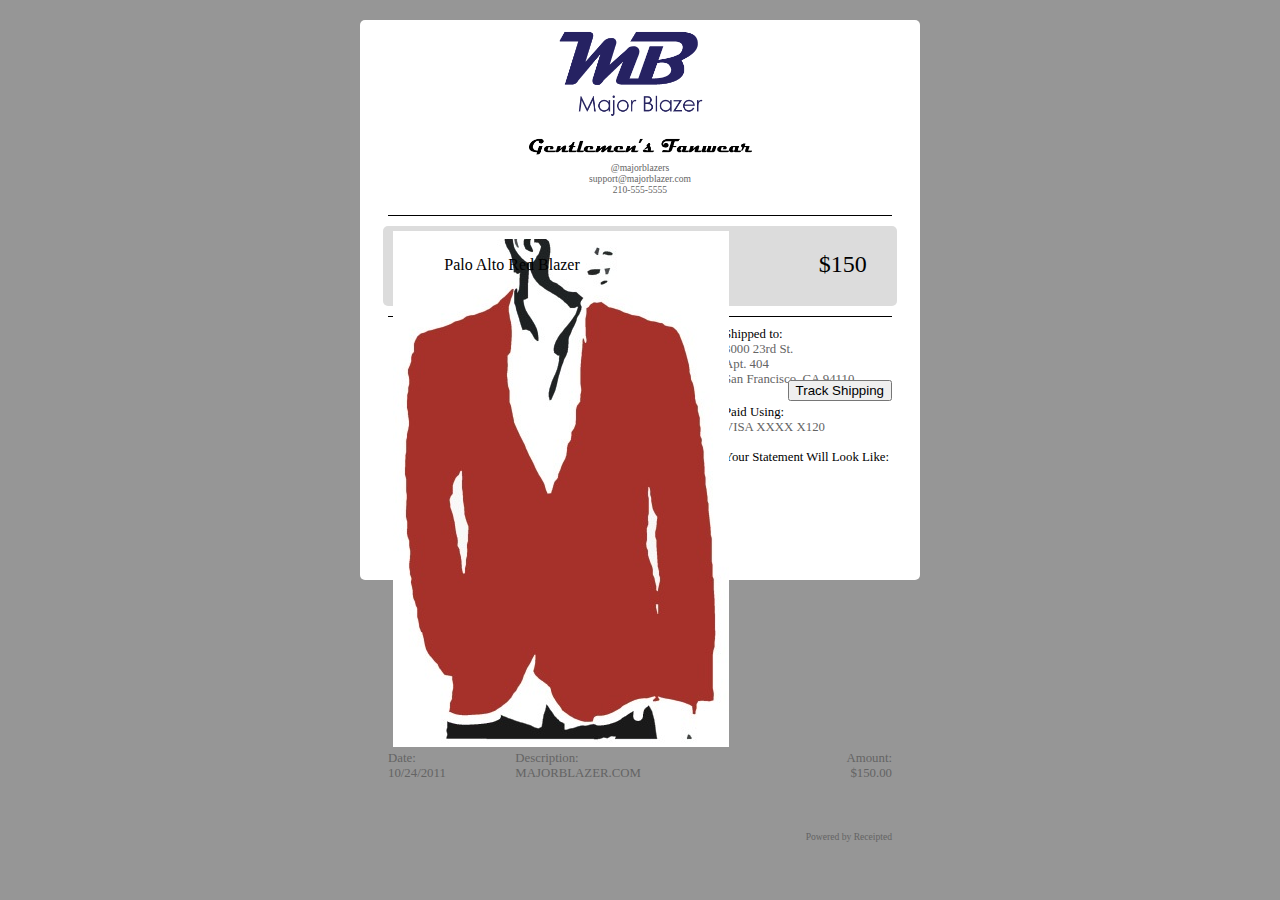
==== index.html @ 6bb850ba "First commit" ====
<!DOCTYPE html PUBLIC "-//W3C//DTD HTML 4.01//EN"
   "http://www.w3.org/TR/html4/strict.dtd">

<html lang="en">
<head>
	<meta http-equiv="Content-Type" content="text/html; charset=utf-8">
	<title>Receipted</title>
	<meta name="generator" content="TextMate http://macromates.com/">
	<meta name="author" content="Beto Juarez III">
	<meta name="description" content="Receipted provides beatifully designed e-mail receipts for merchants and customers for free.">
	<meta name="keywords" content="receipts, html, e-mail, free, API, e-commerce, e-stores">
	<LINK REL=StyleSheet HREF="css/custom-theme/style.css" TYPE="text/css">
	<script type="text/javascript" src="js/jquery-1.6.2.min.js"></script>
	<script type="text/javascript" src="js/jquery-ui-1.8.16.custom.min.js"></script>
	<script type="text/javascript" src="js/jquery.jqtransform.js">	</script>		
</head>
<body>

<div id="container" class="rounded">
	<div id="clientLogo">
		<img class="logo" src="clientLogo.png">
	</div>
	
	<div id="clientContactInfo">
		<h4>
			<a href="http://twitter.com/majorblazers">@majorblazers</a><br>
			<a href="mailto:info@majorblazer.com">support@majorblazer.com</a><br>
			210-555-5555<br>
		</h4>
	</div>
	
	<div id="separater">
	</div>
	
	<div id="itemOnePurchased" class="rounded">
		<div id="itemOnePic">
			<img src="itemPic.jpg" height="100%">
		</div>
		<div id="itemOneDescription">
			Palo Alto Red Blazer
		</div>
		<div id="itemOnePrice">
			$150
		</div>
	</div>
	
	<div id="separater">
	</div>
	
	<div id="shippingInfo">
		Shipped to:<br>
		<h4>
		3000 23rd St.<br>
		Apt. 404<br>
		San Francisco, CA 94110
		<button style="float:right; position:relative; bottom:7px">Track Shipping</button>
		</h4>
	</div>
	
	<br>
	<div id="paymentInfo">
		Paid Using:<br>
		<h4>
		VISA XXXX X120<br>
		</h4>
		<br>
		Your Statement Will Look Like:<br>
		<h4>
		<table width="100%" cellpadding="0px" border="0px" style="border-spacing:0px">
			<tr>
				<td>Date:
				<td>Description:
				<td style="text-align:right">Amount:
			</tr>
			<tr>
				<td>10/24/2011
				<td>MAJORBLAZER.COM
				<td style="text-align:right">$150.00
			</tr>
		</table>
		</h4>
	</div>
	
	<div id="poweredBy">
		<h4>
			Powered by Receipted
		</h4>
	</div>
	
</div>

</body>
</html>
---- css/custom-theme/style.css ----
/*
 *
 *Beto's Code
 *
 */

body
{
	background-color:rgb(150,150,150);
}

h4
{
	display:inline;
	font-weight:normal;
	color:rgb(100,100,100);
	font-family:"Century Gothic";
}

a:link
{
	color:rgb(100,100,100);
	text-decoration: none; 
}

a:active
{
	color:rgb(100,100,100);
	text-decoration: none; 
}

a:visited
{
	color:rgb(100,100,100);
	text-decoration: none; 
}

a:hover
{
	color:rgb(100,100,100);
	text-decoration: none; 
}

#container
{
	background-color:white;
	margin:0 auto;
	height:35em;
	width:35em;	
}

.rounded
{
	position: relative;
}

html>body .rounded
{
	-webkit-border-radius: 5px;    /* for Safari */
	-moz-border-radius: 5px;       /* for Firefox */
}

.logo
{
	width:100%;
}

#clientLogo
{
	margin-top:20px;
	width:40%;
	margin-left:auto;
	margin-right:auto;
}

#clientContactInfo
{
	width:90%;
	margin-left:auto;
	margin-right:auto;
	margin-bottom:20px;
	font-size:60%;
	text-align:center;
}
#separater
{
	border-bottom: 1px solid black;
	width:90%;
	margin-left:auto;
	margin-right:auto;
	margin-top:10px;
	margin-bottom:10px;
}

#itemOnePurchased
{
	background-color:rgb(220,220,220);
	width:90%;
	height:70px;
	margin-left:auto;
	margin-right:auto;
	padding:5px;
}

#itemOnePic
{
	float:left;
	position:relative;
	left:5px;
}

#itemOneDescription
{
	float:left;
	font-family:"Century Gothic";
	margin-left:15px;
	position:absolute;
	top:38%;
	left:9%;
}

#itemOnePrice
{
	float:right;
	font-family:"Century Gothic";
	font-size:150%;
	position:relative;
	top:28%;
	right:5%;
}

#shippingInfo
{
	width:90%;
	font-family:"Century Gothic";
	font-size:80%;
	margin-left:auto;
	margin-right:auto;
}

#paymentInfo
{
	width:90%;
	font-family:"Century Gothic";
	font-size:80%;
	margin-left:auto;
	margin-right:auto;
}

#poweredBy
{
	margin-top:50px;
	width:90%;
	font-size:60%;
	text-align:right;
	margin-left:auto;
	margin-right:auto;
}

/*
 * EndBeto's Code
 */

/*
jqtranform code for pretty forms
*/
form.jqtransformdone label{
	margin-top:5px;
	margin-right: 8px;
	margin-left: 8px;
	display: block;
	float:left;
}
form.jqtransformdone div.rowElem{
	clear:both;
	padding:4px 0px;
}
/* -------------
 * Buttons
 * ------------- */
button.jqTransformButton {
	margin-left: 5px;
	padding: 0px;
	border: none;
	background-color: transparent;
	cursor: pointer;
	overflow: visible;
	font-family: Arial;
	position:relative;
	bottom:3px;
}

*:first-child+html button.jqTransformButton[type]{width: 1;} /* IE7 */

button.jqTransformButton span {
	background: transparent url(img/btn_right.gif) no-repeat right top;
	display: block;
	float: left;
	padding: 0px 4px 0px 0px; /* sliding doors padding */
	margin: 0px;
	height: 33px;
}

button.jqTransformButton span span {
	background: transparent url(img/btn_left.gif) no-repeat top left;
	color: #333;
	padding: 8px 4px 0px 8px;
	font-weight: normal;
	font-size: 12px;
	line-height: 13px;
	display: block;
	text-decoration: none;
	height: 33px;
}

/*hover*/
button.jqTransformButton_hover span span { background-position: left -33px ; }
button.jqTransformButton_hover span { background-position: right -33px ; }

/*clicked*/
button.jqTransformButton_click span span { background-position: left -66px ; }
button.jqTransformButton_click span { background-position: right -66px ; }

/* IE 6 */
* html button.jqTransformButton { height:33px; }
* button.jqTransformButton span span { height: 25px; }
/* IE 7 */
*+ html button.jqTransformButton { height:33px; }
*+ button.jqTransformButton span span { height: 25px; }


/* -------------
 * Inputs
 * ------------- */
.jqTransformInputWrapper {
	background: transparent url(img/input/input_text_left.gif) no-repeat left top;
	height: 31px;
	padding: 0px;
	float:left;
}

.jqTransformInputInner {
	background: transparent url(img/input/input_text_right.gif) no-repeat top right;
	padding: 0px;
	margin: 0px;
}

.jqTransformInputInner div {
	height: 31px;
	margin:0px 0px 0px 8px;
}

.jqTransformInputInner div input {
	font-family:Arial, Helvetica, sans-serif;
	font-size:12px;
	line-height: 18px;
	vertical-align: middle;
	height: 31px;
	color:#404040;	
	border: none;
	padding: 8px 0px 0px 0px;
	margin: 0px;
	background:transparent;
}

/*  IE6 */
* html .jqTransformInputInner div input {
	padding: 6px 0 0 0;
	margin: 0 0 0 -8px;
	height:24px;
}
/* Ie7 */
*+ html .jqTransformInputInner div input {
	padding: 6px 0 0 0;
	margin-left:-10px;
	height:24px;
}

/*hover*/
.jqTransformInputWrapper_hover{ background-position: left -31px ;}
.jqTransformInputWrapper_hover div.jqTransformInputInner{ background-position: right -31px ;}

/*focus*/
.jqTransformInputWrapper_focus{ background-position: left -62px ;}
.jqTransformInputWrapper_focus div.jqTransformInputInner{ background-position: right -62px ;}



.jqTransformSafari .jqTransformInputInner div {
	position: relative;
	overflow: hidden;
	margin:0px 8px;
}
.jqTransformSafari .jqTransformInputInner div input {
	background-color: none;
	position: absolute;
	top: -10px;
	left: -2px;
	height: 42px; 
	padding-left: 4px;
}



/* -------------
 * Textarea
 * ------------- */
table.jqTransformTextarea td#jqTransformTextarea-mm textarea{
	font-size: 12px;
	line-height: 16px;
}

table.jqTransformTextarea td{
font-size: 1px;
line-height: 1px;
width: 5px;
height: 5px;
margin: 0;
padding: 0;
}
table.jqTransformTextarea{}
table.jqTransformTextarea tr{
/*border: 1px solid red;*/

}
table.jqTransformTextarea textarea{
	margin: 0;
	padding: 0;
	border: 0;
	background: none;
}
table.jqTransformTextarea td#jqTransformTextarea-tl{background: url(img/textarea/textarea_tl.gif) no-repeat top left;}
table.jqTransformTextarea td#jqTransformTextarea-tm{background: url(img/textarea/textarea_tm.gif) repeat-x top left;}
table.jqTransformTextarea td#jqTransformTextarea-tr{background: url(img/textarea/textarea_tr.gif) no-repeat top left;}

table.jqTransformTextarea td#jqTransformTextarea-ml{background: url(img/textarea/textarea_ml.gif) repeat-y top left;}
table.jqTransformTextarea td#jqTransformTextarea-mm{background: url(img/textarea/textarea-mm.gif) repeat;}
table.jqTransformTextarea td#jqTransformTextarea-mr{background: url(img/textarea/textarea_mr.gif) repeat-y top left;}

table.jqTransformTextarea td#jqTransformTextarea-bl{background: url(img/textarea/textarea_bl.gif) no-repeat top left;}
table.jqTransformTextarea td#jqTransformTextarea-bm{background: url(img/textarea/textarea_bm.gif) repeat-x top left;}
table.jqTransformTextarea td#jqTransformTextarea-br{background: url(img/textarea/textarea_br.gif) no-repeat top left;}

/*hover*/
table.jqTransformTextarea-hover td#jqTransformTextarea-tl{background-position:0px -5px;}
table.jqTransformTextarea-hover td#jqTransformTextarea-tm{background-position:0px -5px;}
table.jqTransformTextarea-hover td#jqTransformTextarea-tr{background-position:0px -5px;}
table.jqTransformTextarea-hover td#jqTransformTextarea-ml{background-position:-5px 0px;}
table.jqTransformTextarea-hover td#jqTransformTextarea-mm{background-image: url(img/textarea/textarea-mm-hover.gif);}
table.jqTransformTextarea-hover td#jqTransformTextarea-mr{background-position:-5px 0px;}
table.jqTransformTextarea-hover td#jqTransformTextarea-bl{background-position:0px -5px;}
table.jqTransformTextarea-hover td#jqTransformTextarea-bm{background-position:0px -5px;}
table.jqTransformTextarea-hover td#jqTransformTextarea-br{background-position:0px -5px;}

/*focus*/
table.jqTransformTextarea-focus td#jqTransformTextarea-tl{background-position:0px -10px;}
table.jqTransformTextarea-focus td#jqTransformTextarea-tm{background-position:0px -10px;}
table.jqTransformTextarea-focus td#jqTransformTextarea-tr{background-position:0px -10px;}
table.jqTransformTextarea-focus td#jqTransformTextarea-ml{background-position:-10px 0px;}
table.jqTransformTextarea-focus td#jqTransformTextarea-mm{background-image: url(img/textarea/textarea-mm-focus.gif);}
table.jqTransformTextarea-focus td#jqTransformTextarea-mr{background-position: -10px 0px;}
table.jqTransformTextarea-focus td#jqTransformTextarea-bl{background-position:0px -10px;}
table.jqTransformTextarea-focus td#jqTransformTextarea-bm{background-position:0px -10px;}
table.jqTransformTextarea-focus td#jqTransformTextarea-br{background-position:0px -10px;}


table.jqTransformTextarea .jqTransformSafariTextarea div {
	position: relative;
	overflow: hidden;
	border: 0px solid red;
}
table.jqTransformTextarea .jqTransformSafariTextarea textarea{
	background: none;
	position: absolute;
	top:-10px;
	left:-10px;
	padding: 10px 10px 10px 10px;
	resize: none;
}


/* -------------
 * Radios
 * ------------- */
.jqTransformRadioWrapper {float: left;display:block;margin:0px 4px;	margin-top:5px;}
.jqTransformRadio {
	background: transparent url(img/radio.gif) no-repeat center top;
	vertical-align: middle;
	height: 19px;
	width: 18px;
	display:block;/*display: -moz-inline-block;*/
}


/* -------------
 * Checkboxes
 * ------------- */
span.jqTransformCheckboxWrapper{
	display:block;float:left;
	margin-top:5px;
}
a.jqTransformCheckbox {
	background: transparent url(img/checkbox.gif) no-repeat center top;
	vertical-align: middle;
	height: 19px;
	width: 18px;
	display:block;/*display: -moz-inline-block;*/
}

/* -------------
 * Checked - Used for both Radio and Checkbox
 * ------------- */
a.jqTransformChecked { background-position: center bottom;}


/* -------------
 * Selects
 * ------------- */
.jqTransformSelectWrapper {
	width: 45px;
	position:relative;
	height: 31px;
	background: url(img/select_left.gif) no-repeat top left;
	float:left;
}

.jqTransformSelectWrapper div span {
	
	font-size: 12px;
	float: none;
	position: absolute;
	white-space: nowrap;
	height: 31px;
	line-height: 15px;
	padding: 8px 0 0 7px;
	overflow: hidden;
	cursor:pointer;
	/*border: 1px solid #CCCCCC;*/
/*	border-right: none;*/
}

.jqTransformSelectWrapper  a.jqTransformSelectOpen {
	display: block;
	position: absolute;
	right: 0px;
	width: 31px;
	height: 31px;
	background: url(img/select_right.gif) no-repeat center center;
}

.jqTransformSelectWrapper ul {
	position: absolute;
	width: 43px;
	top: 30px;
	left: 0px;
	list-style: none;
	background-color: #FFF;
	border: solid 1px #CCC;
	display: none;
	margin: 0px;
	padding: 0px;
	height: 150px;
	overflow: auto;
	overflow-y: auto;
	z-index:10;
}

.jqTransformSelectWrapper ul a {
	display: block;
	padding: 5px;
	text-decoration: none;
	color:#333;
	background-color: #FFF;
	font-size: 12px;
}

.jqTransformSelectWrapper ul a.selected {
	background: #EDEDED;
	color: #333;
}

.jqTransformSelectWrapper ul a:hover, .jqTransformSelectWrapper ul a.selected:hover {
	background:#3582c4;
	color: #fff;
}

/* -------------
 * Hidden - used to hide the original form elements
 * ------------- */

/*
End jqtransform
*/


/*
 * jQuery UI CSS Framework 1.8.12
 *
 * Copyright 2011, AUTHORS.txt (http://jqueryui.com/about)
 * Dual licensed under the MIT or GPL Version 2 licenses.
 * http://jquery.org/license
 *
 * http://docs.jquery.com/UI/Theming/API
 */

/* Layout helpers
----------------------------------*/
.ui-helper-hidden { display: none; }
.ui-helper-hidden-accessible { position: absolute !important; clip: rect(1px 1px 1px 1px); clip: rect(1px,1px,1px,1px); }
.ui-helper-reset { margin: 0; padding: 0; border: 0; outline: 0; line-height: 1.3; text-decoration: none; font-size: 100%; list-style: none; }
.ui-helper-clearfix:after { content: "."; display: block; height: 0; clear: both; visibility: hidden; }
.ui-helper-clearfix { display: inline-block; }
/* required comment for clearfix to work in Opera \*/
* html .ui-helper-clearfix { height:1%; }
.ui-helper-clearfix { display:block; }
/* end clearfix */
.ui-helper-zfix { width: 100%; height: 100%; top: 0; left: 0; position: absolute; opacity: 0; filter:Alpha(Opacity=0); }


/* Interaction Cues
----------------------------------*/
.ui-state-disabled { cursor: default !important; }


/* Icons
----------------------------------*/

/* states and images */
.ui-icon { display: block; text-indent: -99999px; overflow: hidden; background-repeat: no-repeat; }


/* Misc visuals
----------------------------------*/

/* Overlays */
.ui-widget-overlay { position: absolute; top: 0; left: 0; width: 100%; height: 100%; }


/*
 * jQuery UI CSS Framework 1.8.12
 *
 * Copyright 2011, AUTHORS.txt (http://jqueryui.com/about)
 * Dual licensed under the MIT or GPL Version 2 licenses.
 * http://jquery.org/license
 *
 * http://docs.jquery.com/UI/Theming/API
 *
 * To view and modify this theme, visit http://jqueryui.com/themeroller/?ctl=themeroller
 */


/* Component containers
----------------------------------*/
.ui-widget { font-family: Verdana,Arial,sans-serif; font-size: 1.1em; }
.ui-widget .ui-widget { font-size: 1em; }
.ui-widget input, .ui-widget select, .ui-widget textarea, .ui-widget button { font-family: Verdana,Arial,sans-serif; font-size: 1em; }
.ui-widget-content { border: 1px solid #aaaaaa; background: #ffffff url(images/ui-bg_glass_75_ffffff_1x400.png) 50% 50% repeat-x; color: #222222; }
.ui-widget-content a { color: #222222; }
.ui-widget-header { border: 1px solid #aaaaaa; background: #cccccc url(images/ui-bg_highlight-soft_75_cccccc_1x100.png) 50% 50% repeat-x; color: #222222; font-weight: bold; }
.ui-widget-header a { color: #222222; }

/* Interaction states
----------------------------------*/
.ui-state-default, .ui-widget-content .ui-state-default, .ui-widget-header .ui-state-default { border: 1px solid #4C81BE; background: #4C81BE 50% 50% repeat-x; font-weight: normal; color: white; }
.ui-state-default a, .ui-state-default a:link, .ui-state-default a:visited { color: #555555; text-decoration: none; }
.ui-state-hover, .ui-widget-content .ui-state-hover, .ui-widget-header .ui-state-hover, .ui-state-focus, .ui-widget-content .ui-state-focus, .ui-widget-header .ui-state-focus { border: 1px solid #999999; background: #dadada url(images/ui-bg_glass_75_dadada_1x400.png) 50% 50% repeat-x; font-weight: normal; color: #212121; }
.ui-state-hover a, .ui-state-hover a:hover { color: #212121; text-decoration: none; }
.ui-state-active, .ui-widget-content .ui-state-active, .ui-widget-header .ui-state-active { border: 1px solid #aaaaaa; background: #ffffff url(images/ui-bg_glass_65_ffffff_1x400.png) 50% 50% repeat-x; font-weight: normal; color: #212121; }
.ui-state-active a, .ui-state-active a:link, .ui-state-active a:visited { color: #212121; text-decoration: none; }
.ui-widget :active { outline: none; }

/* Interaction Cues
----------------------------------*/
.ui-state-highlight, .ui-widget-content .ui-state-highlight, .ui-widget-header .ui-state-highlight  {border: 1px solid #fcefa1; background: #fbf9ee url(images/ui-bg_glass_55_fbf9ee_1x400.png) 50% 50% repeat-x; color: #363636; }
.ui-state-highlight a, .ui-widget-content .ui-state-highlight a,.ui-widget-header .ui-state-highlight a { color: #363636; }
.ui-state-error, .ui-widget-content .ui-state-error, .ui-widget-header .ui-state-error {border: 1px solid #cd0a0a; background: #fef1ec url(images/ui-bg_inset-soft_95_fef1ec_1x100.png) 50% bottom repeat-x; color: #cd0a0a; }
.ui-state-error a, .ui-widget-content .ui-state-error a, .ui-widget-header .ui-state-error a { color: #cd0a0a; }
.ui-state-error-text, .ui-widget-content .ui-state-error-text, .ui-widget-header .ui-state-error-text { color: #cd0a0a; }
.ui-priority-primary, .ui-widget-content .ui-priority-primary, .ui-widget-header .ui-priority-primary { font-weight: bold; }
.ui-priority-secondary, .ui-widget-content .ui-priority-secondary,  .ui-widget-header .ui-priority-secondary { opacity: .7; filter:Alpha(Opacity=70); font-weight: normal; }
.ui-state-disabled, .ui-widget-content .ui-state-disabled, .ui-widget-header .ui-state-disabled { opacity: .35; filter:Alpha(Opacity=35); background-image: none; }

/* Icons
----------------------------------*/

/* states and images */
.ui-icon { width: 16px; height: 16px; background-image: url(images/ui-icons_222222_256x240.png); }
.ui-widget-content .ui-icon {background-image: url(images/ui-icons_222222_256x240.png); }
.ui-widget-header .ui-icon {background-image: url(images/ui-icons_222222_256x240.png); }
.ui-state-default .ui-icon { background-image: url(images/ui-icons_888888_256x240.png); }
.ui-state-hover .ui-icon, .ui-state-focus .ui-icon {background-image: url(images/ui-icons_454545_256x240.png); }
.ui-state-active .ui-icon {background-image: url(images/ui-icons_454545_256x240.png); }
.ui-state-highlight .ui-icon {background-image: url(images/ui-icons_2e83ff_256x240.png); }
.ui-state-error .ui-icon, .ui-state-error-text .ui-icon {background-image: url(images/ui-icons_cd0a0a_256x240.png); }

/* positioning */
.ui-icon-carat-1-n { background-position: 0 0; }
.ui-icon-carat-1-ne { background-position: -16px 0; }
.ui-icon-carat-1-e { background-position: -32px 0; }
.ui-icon-carat-1-se { background-position: -48px 0; }
.ui-icon-carat-1-s { background-position: -64px 0; }
.ui-icon-carat-1-sw { background-position: -80px 0; }
.ui-icon-carat-1-w { background-position: -96px 0; }
.ui-icon-carat-1-nw { background-position: -112px 0; }
.ui-icon-carat-2-n-s { background-position: -128px 0; }
.ui-icon-carat-2-e-w { background-position: -144px 0; }
.ui-icon-triangle-1-n { background-position: 0 -16px; }
.ui-icon-triangle-1-ne { background-position: -16px -16px; }
.ui-icon-triangle-1-e { background-position: -32px -16px; }
.ui-icon-triangle-1-se { background-position: -48px -16px; }
.ui-icon-triangle-1-s { background-position: -64px -16px; }
.ui-icon-triangle-1-sw { background-position: -80px -16px; }
.ui-icon-triangle-1-w { background-position: -96px -16px; }
.ui-icon-triangle-1-nw { background-position: -112px -16px; }
.ui-icon-triangle-2-n-s { background-position: -128px -16px; }
.ui-icon-triangle-2-e-w { background-position: -144px -16px; }
.ui-icon-arrow-1-n { background-position: 0 -32px; }
.ui-icon-arrow-1-ne { background-position: -16px -32px; }
.ui-icon-arrow-1-e { background-position: -32px -32px; }
.ui-icon-arrow-1-se { background-position: -48px -32px; }
.ui-icon-arrow-1-s { background-position: -64px -32px; }
.ui-icon-arrow-1-sw { background-position: -80px -32px; }
.ui-icon-arrow-1-w { background-position: -96px -32px; }
.ui-icon-arrow-1-nw { background-position: -112px -32px; }
.ui-icon-arrow-2-n-s { background-position: -128px -32px; }
.ui-icon-arrow-2-ne-sw { background-position: -144px -32px; }
.ui-icon-arrow-2-e-w { background-position: -160px -32px; }
.ui-icon-arrow-2-se-nw { background-position: -176px -32px; }
.ui-icon-arrowstop-1-n { background-position: -192px -32px; }
.ui-icon-arrowstop-1-e { background-position: -208px -32px; }
.ui-icon-arrowstop-1-s { background-position: -224px -32px; }
.ui-icon-arrowstop-1-w { background-position: -240px -32px; }
.ui-icon-arrowthick-1-n { background-position: 0 -48px; }
.ui-icon-arrowthick-1-ne { background-position: -16px -48px; }
.ui-icon-arrowthick-1-e { background-position: -32px -48px; }
.ui-icon-arrowthick-1-se { background-position: -48px -48px; }
.ui-icon-arrowthick-1-s { background-position: -64px -48px; }
.ui-icon-arrowthick-1-sw { background-position: -80px -48px; }
.ui-icon-arrowthick-1-w { background-position: -96px -48px; }
.ui-icon-arrowthick-1-nw { background-position: -112px -48px; }
.ui-icon-arrowthick-2-n-s { background-position: -128px -48px; }
.ui-icon-arrowthick-2-ne-sw { background-position: -144px -48px; }
.ui-icon-arrowthick-2-e-w { background-position: -160px -48px; }
.ui-icon-arrowthick-2-se-nw { background-position: -176px -48px; }
.ui-icon-arrowthickstop-1-n { background-position: -192px -48px; }
.ui-icon-arrowthickstop-1-e { background-position: -208px -48px; }
.ui-icon-arrowthickstop-1-s { background-position: -224px -48px; }
.ui-icon-arrowthickstop-1-w { background-position: -240px -48px; }
.ui-icon-arrowreturnthick-1-w { background-position: 0 -64px; }
.ui-icon-arrowreturnthick-1-n { background-position: -16px -64px; }
.ui-icon-arrowreturnthick-1-e { background-position: -32px -64px; }
.ui-icon-arrowreturnthick-1-s { background-position: -48px -64px; }
.ui-icon-arrowreturn-1-w { background-position: -64px -64px; }
.ui-icon-arrowreturn-1-n { background-position: -80px -64px; }
.ui-icon-arrowreturn-1-e { background-position: -96px -64px; }
.ui-icon-arrowreturn-1-s { background-position: -112px -64px; }
.ui-icon-arrowrefresh-1-w { background-position: -128px -64px; }
.ui-icon-arrowrefresh-1-n { background-position: -144px -64px; }
.ui-icon-arrowrefresh-1-e { background-position: -160px -64px; }
.ui-icon-arrowrefresh-1-s { background-position: -176px -64px; }
.ui-icon-arrow-4 { background-position: 0 -80px; }
.ui-icon-arrow-4-diag { background-position: -16px -80px; }
.ui-icon-extlink { background-position: -32px -80px; }
.ui-icon-newwin { background-position: -48px -80px; }
.ui-icon-refresh { background-position: -64px -80px; }
.ui-icon-shuffle { background-position: -80px -80px; }
.ui-icon-transfer-e-w { background-position: -96px -80px; }
.ui-icon-transferthick-e-w { background-position: -112px -80px; }
.ui-icon-folder-collapsed { background-position: 0 -96px; }
.ui-icon-folder-open { background-position: -16px -96px; }
.ui-icon-document { background-position: -32px -96px; }
.ui-icon-document-b { background-position: -48px -96px; }
.ui-icon-note { background-position: -64px -96px; }
.ui-icon-mail-closed { background-position: -80px -96px; }
.ui-icon-mail-open { background-position: -96px -96px; }
.ui-icon-suitcase { background-position: -112px -96px; }
.ui-icon-comment { background-position: -128px -96px; }
.ui-icon-person { background-position: -144px -96px; }
.ui-icon-print { background-position: -160px -96px; }
.ui-icon-trash { background-position: -176px -96px; }
.ui-icon-locked { background-position: -192px -96px; }
.ui-icon-unlocked { background-position: -208px -96px; }
.ui-icon-bookmark { background-position: -224px -96px; }
.ui-icon-tag { background-position: -240px -96px; }
.ui-icon-home { background-position: 0 -112px; }
.ui-icon-flag { background-position: -16px -112px; }
.ui-icon-calendar { background-position: -32px -112px; }
.ui-icon-cart { background-position: -48px -112px; }
.ui-icon-pencil { background-position: -64px -112px; }
.ui-icon-clock { background-position: -80px -112px; }
.ui-icon-disk { background-position: -96px -112px; }
.ui-icon-calculator { background-position: -112px -112px; }
.ui-icon-zoomin { background-position: -128px -112px; }
.ui-icon-zoomout { background-position: -144px -112px; }
.ui-icon-search { background-position: -160px -112px; }
.ui-icon-wrench { background-position: -176px -112px; }
.ui-icon-gear { background-position: -192px -112px; }
.ui-icon-heart { background-position: -208px -112px; }
.ui-icon-star { background-position: -224px -112px; }
.ui-icon-link { background-position: -240px -112px; }
.ui-icon-cancel { background-position: 0 -128px; }
.ui-icon-plus { background-position: -16px -128px; }
.ui-icon-plusthick { background-position: -32px -128px; }
.ui-icon-minus { background-position: -48px -128px; }
.ui-icon-minusthick { background-position: -64px -128px; }
.ui-icon-close { background-position: -80px -128px; }
.ui-icon-closethick { background-position: -96px -128px; }
.ui-icon-key { background-position: -112px -128px; }
.ui-icon-lightbulb { background-position: -128px -128px; }
.ui-icon-scissors { background-position: -144px -128px; }
.ui-icon-clipboard { background-position: -160px -128px; }
.ui-icon-copy { background-position: -176px -128px; }
.ui-icon-contact { background-position: -192px -128px; }
.ui-icon-image { background-position: -208px -128px; }
.ui-icon-video { background-position: -224px -128px; }
.ui-icon-script { background-position: -240px -128px; }
.ui-icon-alert { background-position: 0 -144px; }
.ui-icon-info { background-position: -16px -144px; }
.ui-icon-notice { background-position: -32px -144px; }
.ui-icon-help { background-position: -48px -144px; }
.ui-icon-check { background-position: -64px -144px; }
.ui-icon-bullet { background-position: -80px -144px; }
.ui-icon-radio-off { background-position: -96px -144px; }
.ui-icon-radio-on { background-position: -112px -144px; }
.ui-icon-pin-w { background-position: -128px -144px; }
.ui-icon-pin-s { background-position: -144px -144px; }
.ui-icon-play { background-position: 0 -160px; }
.ui-icon-pause { background-position: -16px -160px; }
.ui-icon-seek-next { background-position: -32px -160px; }
.ui-icon-seek-prev { background-position: -48px -160px; }
.ui-icon-seek-end { background-position: -64px -160px; }
.ui-icon-seek-start { background-position: -80px -160px; }
/* ui-icon-seek-first is deprecated, use ui-icon-seek-start instead */
.ui-icon-seek-first { background-position: -80px -160px; }
.ui-icon-stop { background-position: -96px -160px; }
.ui-icon-eject { background-position: -112px -160px; }
.ui-icon-volume-off { background-position: -128px -160px; }
.ui-icon-volume-on { background-position: -144px -160px; }
.ui-icon-power { background-position: 0 -176px; }
.ui-icon-signal-diag { background-position: -16px -176px; }
.ui-icon-signal { background-position: -32px -176px; }
.ui-icon-battery-0 { background-position: -48px -176px; }
.ui-icon-battery-1 { background-position: -64px -176px; }
.ui-icon-battery-2 { background-position: -80px -176px; }
.ui-icon-battery-3 { background-position: -96px -176px; }
.ui-icon-circle-plus { background-position: 0 -192px; }
.ui-icon-circle-minus { background-position: -16px -192px; }
.ui-icon-circle-close { background-position: -32px -192px; }
.ui-icon-circle-triangle-e { background-position: -48px -192px; }
.ui-icon-circle-triangle-s { background-position: -64px -192px; }
.ui-icon-circle-triangle-w { background-position: -80px -192px; }
.ui-icon-circle-triangle-n { background-position: -96px -192px; }
.ui-icon-circle-arrow-e { background-position: -112px -192px; }
.ui-icon-circle-arrow-s { background-position: -128px -192px; }
.ui-icon-circle-arrow-w { background-position: -144px -192px; }
.ui-icon-circle-arrow-n { background-position: -160px -192px; }
.ui-icon-circle-zoomin { background-position: -176px -192px; }
.ui-icon-circle-zoomout { background-position: -192px -192px; }
.ui-icon-circle-check { background-position: -208px -192px; }
.ui-icon-circlesmall-plus { background-position: 0 -208px; }
.ui-icon-circlesmall-minus { background-position: -16px -208px; }
.ui-icon-circlesmall-close { background-position: -32px -208px; }
.ui-icon-squaresmall-plus { background-position: -48px -208px; }
.ui-icon-squaresmall-minus { background-position: -64px -208px; }
.ui-icon-squaresmall-close { background-position: -80px -208px; }
.ui-icon-grip-dotted-vertical { background-position: 0 -224px; }
.ui-icon-grip-dotted-horizontal { background-position: -16px -224px; }
.ui-icon-grip-solid-vertical { background-position: -32px -224px; }
.ui-icon-grip-solid-horizontal { background-position: -48px -224px; }
.ui-icon-gripsmall-diagonal-se { background-position: -64px -224px; }
.ui-icon-grip-diagonal-se { background-position: -80px -224px; }


/* Misc visuals
----------------------------------*/

/* Corner radius */
.ui-corner-tl { -moz-border-radius-topleft: 4px; -webkit-border-top-left-radius: 4px; border-top-left-radius: 4px; }
.ui-corner-tr { -moz-border-radius-topright: 4px; -webkit-border-top-right-radius: 4px; border-top-right-radius: 4px; }
.ui-corner-bl { -moz-border-radius-bottomleft: 4px; -webkit-border-bottom-left-radius: 4px; border-bottom-left-radius: 4px; }
.ui-corner-br { -moz-border-radius-bottomright: 4px; -webkit-border-bottom-right-radius: 4px; border-bottom-right-radius: 4px; }
.ui-corner-top { -moz-border-radius-topleft: 4px; -webkit-border-top-left-radius: 4px; border-top-left-radius: 4px; -moz-border-radius-topright: 4px; -webkit-border-top-right-radius: 4px; border-top-right-radius: 4px; }
.ui-corner-bottom { -moz-border-radius-bottomleft: 4px; -webkit-border-bottom-left-radius: 4px; border-bottom-left-radius: 4px; -moz-border-radius-bottomright: 4px; -webkit-border-bottom-right-radius: 4px; border-bottom-right-radius: 4px; }
.ui-corner-right {  -moz-border-radius-topright: 4px; -webkit-border-top-right-radius: 4px; border-top-right-radius: 4px; -moz-border-radius-bottomright: 4px; -webkit-border-bottom-right-radius: 4px; border-bottom-right-radius: 4px; }
.ui-corner-left { -moz-border-radius-topleft: 4px; -webkit-border-top-left-radius: 4px; border-top-left-radius: 4px; -moz-border-radius-bottomleft: 4px; -webkit-border-bottom-left-radius: 4px; border-bottom-left-radius: 4px; }
.ui-corner-all { -moz-border-radius: 10px; -webkit-border-radius: 10px; border-radius: 10px; }

/* Overlays */
.ui-widget-overlay { background: #aaaaaa url(images/ui-bg_flat_0_aaaaaa_40x100.png) 50% 50% repeat-x; opacity: .30;filter:Alpha(Opacity=30); }
.ui-widget-shadow { margin: -8px 0 0 -8px; padding: 8px; background: #aaaaaa url(images/ui-bg_flat_0_aaaaaa_40x100.png) 50% 50% repeat-x; opacity: .30;filter:Alpha(Opacity=30); -moz-border-radius: 8px; -webkit-border-radius: 8px; border-radius: 8px; }/*
 * jQuery UI Resizable 1.8.12
 *
 * Copyright 2011, AUTHORS.txt (http://jqueryui.com/about)
 * Dual licensed under the MIT or GPL Version 2 licenses.
 * http://jquery.org/license
 *
 * http://docs.jquery.com/UI/Resizable#theming
 */
.ui-resizable { position: relative;}
.ui-resizable-handle { position: absolute;font-size: 0.1px;z-index: 99999; display: block;
	/* http://bugs.jqueryui.com/ticket/7233
	 - Resizable: resizable handles fail to work in IE if transparent and content overlaps
	*/
	background-image:url(data:);
}
.ui-resizable-disabled .ui-resizable-handle, .ui-resizable-autohide .ui-resizable-handle { display: none; }
.ui-resizable-n { cursor: n-resize; height: 7px; width: 100%; top: -5px; left: 0; }
.ui-resizable-s { cursor: s-resize; height: 7px; width: 100%; bottom: -5px; left: 0; }
.ui-resizable-e { cursor: e-resize; width: 7px; right: -5px; top: 0; height: 100%; }
.ui-resizable-w { cursor: w-resize; width: 7px; left: -5px; top: 0; height: 100%; }
.ui-resizable-se { cursor: se-resize; width: 12px; height: 12px; right: 1px; bottom: 1px; }
.ui-resizable-sw { cursor: sw-resize; width: 9px; height: 9px; left: -5px; bottom: -5px; }
.ui-resizable-nw { cursor: nw-resize; width: 9px; height: 9px; left: -5px; top: -5px; }
.ui-resizable-ne { cursor: ne-resize; width: 9px; height: 9px; right: -5px; top: -5px;}/*
 * jQuery UI Selectable 1.8.12
 *
 * Copyright 2011, AUTHORS.txt (http://jqueryui.com/about)
 * Dual licensed under the MIT or GPL Version 2 licenses.
 * http://jquery.org/license
 *
 * http://docs.jquery.com/UI/Selectable#theming
 */
.ui-selectable-helper { position: absolute; z-index: 100; border:1px dotted black; }
/*
 * jQuery UI Accordion 1.8.12
 *
 * Copyright 2011, AUTHORS.txt (http://jqueryui.com/about)
 * Dual licensed under the MIT or GPL Version 2 licenses.
 * http://jquery.org/license
 *
 * http://docs.jquery.com/UI/Accordion#theming
 */
/* IE/Win - Fix animation bug - #4615 */
.ui-accordion { width: 100%; }
.ui-accordion .ui-accordion-header { cursor: pointer; position: relative; margin-top: 1px; zoom: 1; }
.ui-accordion .ui-accordion-li-fix { display: inline; }
.ui-accordion .ui-accordion-header-active { border-bottom: 0 !important; }
.ui-accordion .ui-accordion-header a { display: block; font-size: 1em; padding: .5em .5em .5em .7em; }
.ui-accordion-icons .ui-accordion-header a { padding-left: 2.2em; }
.ui-accordion .ui-accordion-header .ui-icon { position: absolute; left: .5em; top: 50%; margin-top: -8px; }
.ui-accordion .ui-accordion-content { padding: 1em 2.2em; border-top: 0; margin-top: -2px; position: relative; top: 1px; margin-bottom: 2px; overflow: auto; display: none; zoom: 1; }
.ui-accordion .ui-accordion-content-active { display: block; }
/*
 * jQuery UI Autocomplete 1.8.12
 *
 * Copyright 2011, AUTHORS.txt (http://jqueryui.com/about)
 * Dual licensed under the MIT or GPL Version 2 licenses.
 * http://jquery.org/license
 *
 * http://docs.jquery.com/UI/Autocomplete#theming
 */
.ui-autocomplete { position: absolute; cursor: default; }	

/* workarounds */
* html .ui-autocomplete { width:1px; } /* without this, the menu expands to 100% in IE6 */

/*
 * jQuery UI Menu 1.8.12
 *
 * Copyright 2010, AUTHORS.txt (http://jqueryui.com/about)
 * Dual licensed under the MIT or GPL Version 2 licenses.
 * http://jquery.org/license
 *
 * http://docs.jquery.com/UI/Menu#theming
 */
.ui-menu {
	list-style:none;
	padding: 2px;
	margin: 0;
	display:block;
	float: left;
}
.ui-menu .ui-menu {
	margin-top: -3px;
}
.ui-menu .ui-menu-item {
	margin:0;
	padding: 0;
	zoom: 1;
	float: left;
	clear: left;
	width: 100%;
}
.ui-menu .ui-menu-item a {
	text-decoration:none;
	display:block;
	padding:.2em .4em;
	line-height:1.5;
	zoom:1;
}
.ui-menu .ui-menu-item a.ui-state-hover,
.ui-menu .ui-menu-item a.ui-state-active {
	font-weight: normal;
	margin: -1px;
}
/*
 * jQuery UI Button 1.8.12
 *
 * Copyright 2011, AUTHORS.txt (http://jqueryui.com/about)
 * Dual licensed under the MIT or GPL Version 2 licenses.
 * http://jquery.org/license
 *
 * http://docs.jquery.com/UI/Button#theming
 */
.ui-button { display: inline-block; position: relative; padding: 0; margin-right: .1em; text-decoration: none !important; cursor: pointer; text-align: center; zoom: 1; overflow: visible; } /* the overflow property removes extra width in IE */
.ui-button-icon-only { width: 2.2em; } /* to make room for the icon, a width needs to be set here */
button.ui-button-icon-only { width: 2.4em; } /* button elements seem to need a little more width */
.ui-button-icons-only { width: 3.4em; } 
button.ui-button-icons-only { width: 3.7em; } 

/*button text element */
.ui-button .ui-button-text { display: block; line-height: 1.4;  }
.ui-button-text-only .ui-button-text { padding: .4em 1em; }
.ui-button-icon-only .ui-button-text, .ui-button-icons-only .ui-button-text { padding: .4em; text-indent: -9999999px; }
.ui-button-text-icon-primary .ui-button-text, .ui-button-text-icons .ui-button-text { padding: .4em 1em .4em 2.1em; }
.ui-button-text-icon-secondary .ui-button-text, .ui-button-text-icons .ui-button-text { padding: .4em 2.1em .4em 1em; }
.ui-button-text-icons .ui-button-text { padding-left: 2.1em; padding-right: 2.1em; }
/* no icon support for input elements, provide padding by default */
input.ui-button { padding: .4em 1em; }

/*button icon element(s) */
.ui-button-icon-only .ui-icon, .ui-button-text-icon-primary .ui-icon, .ui-button-text-icon-secondary .ui-icon, .ui-button-text-icons .ui-icon, .ui-button-icons-only .ui-icon { position: absolute; top: 50%; margin-top: -8px; }
.ui-button-icon-only .ui-icon { left: 50%; margin-left: -8px; }
.ui-button-text-icon-primary .ui-button-icon-primary, .ui-button-text-icons .ui-button-icon-primary, .ui-button-icons-only .ui-button-icon-primary { left: .5em; }
.ui-button-text-icon-secondary .ui-button-icon-secondary, .ui-button-text-icons .ui-button-icon-secondary, .ui-button-icons-only .ui-button-icon-secondary { right: .5em; }
.ui-button-text-icons .ui-button-icon-secondary, .ui-button-icons-only .ui-button-icon-secondary { right: .5em; }

/*button sets*/
.ui-buttonset { margin-right: 7px; }
.ui-buttonset .ui-button { margin-left: 0; margin-right: -.3em; }

/* workarounds */
button.ui-button::-moz-focus-inner { border: 0; padding: 0; } /* reset extra padding in Firefox */
/*
 * jQuery UI Dialog 1.8.12
 *
 * Copyright 2011, AUTHORS.txt (http://jqueryui.com/about)
 * Dual licensed under the MIT or GPL Version 2 licenses.
 * http://jquery.org/license
 *
 * http://docs.jquery.com/UI/Dialog#theming
 */
.ui-dialog { position: absolute; padding: .2em; width: 300px; overflow: hidden; }
.ui-dialog .ui-dialog-titlebar { padding: .4em 1em; position: relative;  }
.ui-dialog .ui-dialog-title { float: left; margin: .1em 16px .1em 0; } 
.ui-dialog .ui-dialog-titlebar-close { position: absolute; right: .3em; top: 50%; width: 19px; margin: -10px 0 0 0; padding: 1px; height: 18px; }
.ui-dialog .ui-dialog-titlebar-close span { display: block; margin: 1px; }
.ui-dialog .ui-dialog-titlebar-close:hover, .ui-dialog .ui-dialog-titlebar-close:focus { padding: 0; }
.ui-dialog .ui-dialog-content { position: relative; border: 0; padding: .5em 1em; background: none; overflow: auto; zoom: 1; }
.ui-dialog .ui-dialog-buttonpane { text-align: left; border-width: 1px 0 0 0; background-image: none; margin: .5em 0 0 0; padding: .3em 1em .5em .4em; }
.ui-dialog .ui-dialog-buttonpane .ui-dialog-buttonset { float: right; }
.ui-dialog .ui-dialog-buttonpane button { margin: .5em .4em .5em 0; cursor: pointer; }
.ui-dialog .ui-resizable-se { width: 14px; height: 14px; right: 3px; bottom: 3px; }
.ui-draggable .ui-dialog-titlebar { cursor: move; }
/*
 * jQuery UI Slider 1.8.12
 *
 * Copyright 2011, AUTHORS.txt (http://jqueryui.com/about)
 * Dual licensed under the MIT or GPL Version 2 licenses.
 * http://jquery.org/license
 *
 * http://docs.jquery.com/UI/Slider#theming
 */
.ui-slider { position: relative; text-align: left; }
.ui-slider .ui-slider-handle { position: absolute; z-index: 2; width: 1.2em; height: 1.2em; cursor: default; }
.ui-slider .ui-slider-range { position: absolute; z-index: 1; font-size: .7em; display: block; border: 0; background-position: 0 0; }

.ui-slider-horizontal { height: .8em; }
.ui-slider-horizontal .ui-slider-handle { top: -.3em; margin-left: -.6em; }
.ui-slider-horizontal .ui-slider-range { top: 0; height: 100%; }
.ui-slider-horizontal .ui-slider-range-min { left: 0; }
.ui-slider-horizontal .ui-slider-range-max { right: 0; }

.ui-slider-vertical { width: .8em; height: 100px; }
.ui-slider-vertical .ui-slider-handle { left: -.3em; margin-left: 0; margin-bottom: -.6em; }
.ui-slider-vertical .ui-slider-range { left: 0; width: 100%; }
.ui-slider-vertical .ui-slider-range-min { bottom: 0; }
.ui-slider-vertical .ui-slider-range-max { top: 0; }/*
 * jQuery UI Tabs 1.8.12
 *
 * Copyright 2011, AUTHORS.txt (http://jqueryui.com/about)
 * Dual licensed under the MIT or GPL Version 2 licenses.
 * http://jquery.org/license
 *
 * http://docs.jquery.com/UI/Tabs#theming
 */
.ui-tabs { position: relative; padding: .2em; zoom: 1; } /* position: relative prevents IE scroll bug (element with position: relative inside container with overflow: auto appear as "fixed") */
.ui-tabs .ui-tabs-nav { margin: 0; padding: .2em .2em 0; }
.ui-tabs .ui-tabs-nav li { list-style: none; float: left; position: relative; top: 1px; margin: 0 .2em 1px 0; border-bottom: 0 !important; padding: 0; white-space: nowrap; }
.ui-tabs .ui-tabs-nav li a { float: left; padding: .5em 1em; text-decoration: none; }
.ui-tabs .ui-tabs-nav li.ui-tabs-selected { margin-bottom: 0; padding-bottom: 1px; }
.ui-tabs .ui-tabs-nav li.ui-tabs-selected a, .ui-tabs .ui-tabs-nav li.ui-state-disabled a, .ui-tabs .ui-tabs-nav li.ui-state-processing a { cursor: text; }
.ui-tabs .ui-tabs-nav li a, .ui-tabs.ui-tabs-collapsible .ui-tabs-nav li.ui-tabs-selected a { cursor: pointer; } /* first selector in group seems obsolete, but required to overcome bug in Opera applying cursor: text overall if defined elsewhere... */
.ui-tabs .ui-tabs-panel { display: block; border-width: 0; padding: 1em 1.4em; background: none; }
.ui-tabs .ui-tabs-hide { display: none !important; }
/*
 * jQuery UI Datepicker 1.8.12
 *
 * Copyright 2011, AUTHORS.txt (http://jqueryui.com/about)
 * Dual licensed under the MIT or GPL Version 2 licenses.
 * http://jquery.org/license
 *
 * http://docs.jquery.com/UI/Datepicker#theming
 */
.ui-datepicker { width: 17em; padding: .2em .2em 0; display: none; }
.ui-datepicker .ui-datepicker-header { position:relative; padding:.2em 0; }
.ui-datepicker .ui-datepicker-prev, .ui-datepicker .ui-datepicker-next { position:absolute; top: 2px; width: 1.8em; height: 1.8em; }
.ui-datepicker .ui-datepicker-prev-hover, .ui-datepicker .ui-datepicker-next-hover { top: 1px; }
.ui-datepicker .ui-datepicker-prev { left:2px; }
.ui-datepicker .ui-datepicker-next { right:2px; }
.ui-datepicker .ui-datepicker-prev-hover { left:1px; }
.ui-datepicker .ui-datepicker-next-hover { right:1px; }
.ui-datepicker .ui-datepicker-prev span, .ui-datepicker .ui-datepicker-next span { display: block; position: absolute; left: 50%; margin-left: -8px; top: 50%; margin-top: -8px;  }
.ui-datepicker .ui-datepicker-title { margin: 0 2.3em; line-height: 1.8em; text-align: center; }
.ui-datepicker .ui-datepicker-title select { font-size:1em; margin:1px 0; }
.ui-datepicker select.ui-datepicker-month-year {width: 100%;}
.ui-datepicker select.ui-datepicker-month, 
.ui-datepicker select.ui-datepicker-year { width: 49%;}
.ui-datepicker table {width: 100%; font-size: .9em; border-collapse: collapse; margin:0 0 .4em; }
.ui-datepicker th { padding: .7em .3em; text-align: center; font-weight: bold; border: 0;  }
.ui-datepicker td { border: 0; padding: 1px; }
.ui-datepicker td span, .ui-datepicker td a { display: block; padding: .2em; text-align: right; text-decoration: none; }
.ui-datepicker .ui-datepicker-buttonpane { background-image: none; margin: .7em 0 0 0; padding:0 .2em; border-left: 0; border-right: 0; border-bottom: 0; }
.ui-datepicker .ui-datepicker-buttonpane button { float: right; margin: .5em .2em .4em; cursor: pointer; padding: .2em .6em .3em .6em; width:auto; overflow:visible; }
.ui-datepicker .ui-datepicker-buttonpane button.ui-datepicker-current { float:left; }

/* with multiple calendars */
.ui-datepicker.ui-datepicker-multi { width:auto; }
.ui-datepicker-multi .ui-datepicker-group { float:left; }
.ui-datepicker-multi .ui-datepicker-group table { width:95%; margin:0 auto .4em; }
.ui-datepicker-multi-2 .ui-datepicker-group { width:50%; }
.ui-datepicker-multi-3 .ui-datepicker-group { width:33.3%; }
.ui-datepicker-multi-4 .ui-datepicker-group { width:25%; }
.ui-datepicker-multi .ui-datepicker-group-last .ui-datepicker-header { border-left-width:0; }
.ui-datepicker-multi .ui-datepicker-group-middle .ui-datepicker-header { border-left-width:0; }
.ui-datepicker-multi .ui-datepicker-buttonpane { clear:left; }
.ui-datepicker-row-break { clear:both; width:100%; }

/* RTL support */
.ui-datepicker-rtl { direction: rtl; }
.ui-datepicker-rtl .ui-datepicker-prev { right: 2px; left: auto; }
.ui-datepicker-rtl .ui-datepicker-next { left: 2px; right: auto; }
.ui-datepicker-rtl .ui-datepicker-prev:hover { right: 1px; left: auto; }
.ui-datepicker-rtl .ui-datepicker-next:hover { left: 1px; right: auto; }
.ui-datepicker-rtl .ui-datepicker-buttonpane { clear:right; }
.ui-datepicker-rtl .ui-datepicker-buttonpane button { float: left; }
.ui-datepicker-rtl .ui-datepicker-buttonpane button.ui-datepicker-current { float:right; }
.ui-datepicker-rtl .ui-datepicker-group { float:right; }
.ui-datepicker-rtl .ui-datepicker-group-last .ui-datepicker-header { border-right-width:0; border-left-width:1px; }
.ui-datepicker-rtl .ui-datepicker-group-middle .ui-datepicker-header { border-right-width:0; border-left-width:1px; }

/* IE6 IFRAME FIX (taken from datepicker 1.5.3 */
.ui-datepicker-cover {
    display: none; /*sorry for IE5*/
    display/**/: block; /*sorry for IE5*/
    position: absolute; /*must have*/
    z-index: -1; /*must have*/
    filter: mask(); /*must have*/
    top: -4px; /*must have*/
    left: -4px; /*must have*/
    width: 200px; /*must have*/
    height: 200px; /*must have*/
}/*
 * jQuery UI Progressbar 1.8.12
 *
 * Copyright 2011, AUTHORS.txt (http://jqueryui.com/about)
 * Dual licensed under the MIT or GPL Version 2 licenses.
 * http://jquery.org/license
 *
 * http://docs.jquery.com/UI/Progressbar#theming
 */
.ui-progressbar { height:2em; text-align: left; }
.ui-progressbar .ui-progressbar-value {margin: -1px; height:100%; }
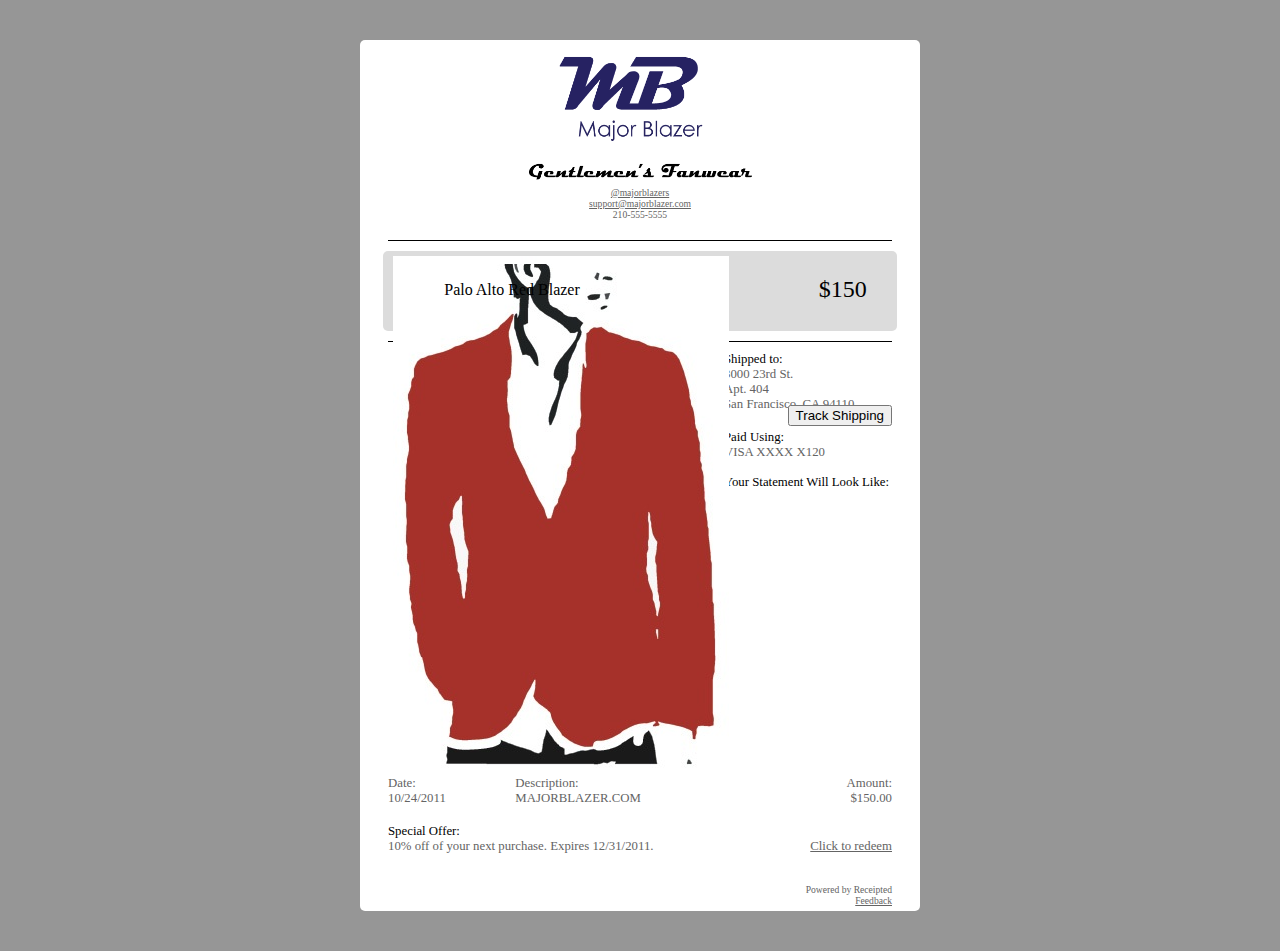
==== commit 8fc6315b: "Update 11/15/11" ====
--- a/index.html
+++ b/index.html
@@ -81,11 +81,26 @@
 		</h4>
 	</div>
 	
+	<br>
+	<div id="specialOffer">
+		Special Offer:<br>
+		<h4>
+			<table width="100%" cellpadding="0px" border="0px" style="border-spacing:0px">
+				<tr>
+					<td>10% off of your next purchase. Expires 12/31/2011.
+					<td style="text-align:right"><a href="http://majorblazer.com/specialoffer">Click to redeem</a>
+				</tr>
+			</table>
+		</h4>
+	</div>
+	
 	<div id="poweredBy">
 		<h4>
-			Powered by Receipted
+			Powered by Receipted<br>
+			<a href="mailto:betoiii@gmail.com">Feedback</a>
 		</h4>
 	</div>
+	
 	
 </div>
 
--- a/css/custom-theme/style.css
+++ b/css/custom-theme/style.css
@@ -20,7 +20,7 @@
 a:link
 {
 	color:rgb(100,100,100);
-	text-decoration: none; 
+	text-decoration: underline; 
 }
 
 a:active
@@ -44,8 +44,9 @@
 #container
 {
 	background-color:white;
-	margin:0 auto;
-	height:35em;
+	margin:40px auto;
+	height:100%;
+	padding:5px 0px;
 	width:35em;	
 }
 
@@ -67,7 +68,7 @@
 
 #clientLogo
 {
-	margin-top:20px;
+	margin-top:50x;
 	width:40%;
 	margin-left:auto;
 	margin-right:auto;
@@ -147,9 +148,18 @@
 	margin-right:auto;
 }
 
+#specialOffer
+{
+	width:90%;
+	font-family:"Century Gothic";
+	font-size:80%;
+	margin-left:auto;
+	margin-right:auto;
+}
+
 #poweredBy
 {
-	margin-top:50px;
+	margin-top:30px;
 	width:90%;
 	font-size:60%;
 	text-align:right;
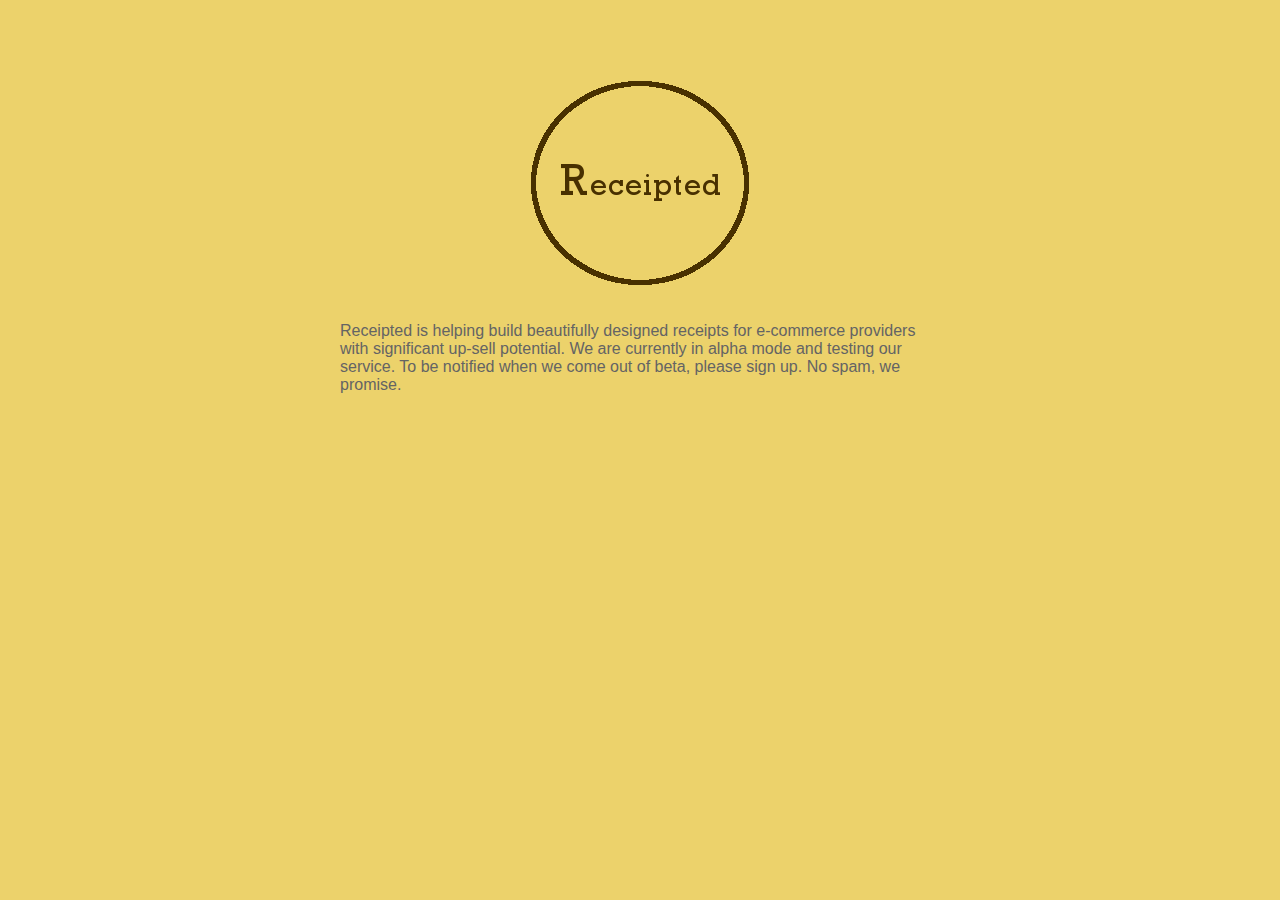
==== commit def6f0bc: "Updates" ====
--- a/index.html
+++ b/index.html
@@ -4,105 +4,28 @@
 <html lang="en">
 <head>
 	<meta http-equiv="Content-Type" content="text/html; charset=utf-8">
-	<title>Receipted</title>
+	<title>Receipted | Better Receipts for E-Commerce</title>
 	<meta name="generator" content="TextMate http://macromates.com/">
 	<meta name="author" content="Beto Juarez III">
 	<meta name="description" content="Receipted provides beatifully designed e-mail receipts for merchants and customers for free.">
 	<meta name="keywords" content="receipts, html, e-mail, free, API, e-commerce, e-stores">
 	<LINK REL=StyleSheet HREF="css/custom-theme/style.css" TYPE="text/css">
-	<script type="text/javascript" src="js/jquery-1.6.2.min.js"></script>
-	<script type="text/javascript" src="js/jquery-ui-1.8.16.custom.min.js"></script>
-	<script type="text/javascript" src="js/jquery.jqtransform.js">	</script>		
 </head>
 <body>
-
-<div id="container" class="rounded">
-	<div id="clientLogo">
-		<img class="logo" src="clientLogo.png">
+	
+	<div id="homeLogo">
+		<img src="Receipted Logo.png">
 	</div>
 	
-	<div id="clientContactInfo">
-		<h4>
-			<a href="http://twitter.com/majorblazers">@majorblazers</a><br>
-			<a href="mailto:info@majorblazer.com">support@majorblazer.com</a><br>
-			210-555-5555<br>
-		</h4>
+	<div id="homePitch">
+		<h2>
+			Receipted is helping build beautifully designed receipts for e-commerce providers with significant up-sell potential. We are currently in alpha mode and testing our service. To be notified when we come out of beta, please sign up. No spam, we promise.
+		</h2>
+		<br>
+		<br>
+		<br>
+		<iframe src="https://docs.google.com/spreadsheet/embeddedform?formkey=dGRad00tb3FicklVTHNVXzRsZm5RSnc6MQ" width="100%" height="230" frameborder="0" marginheight="0" marginwidth="0">Loading...</iframe>
 	</div>
-	
-	<div id="separater">
-	</div>
-	
-	<div id="itemOnePurchased" class="rounded">
-		<div id="itemOnePic">
-			<img src="itemPic.jpg" height="100%">
-		</div>
-		<div id="itemOneDescription">
-			Palo Alto Red Blazer
-		</div>
-		<div id="itemOnePrice">
-			$150
-		</div>
-	</div>
-	
-	<div id="separater">
-	</div>
-	
-	<div id="shippingInfo">
-		Shipped to:<br>
-		<h4>
-		3000 23rd St.<br>
-		Apt. 404<br>
-		San Francisco, CA 94110
-		<button style="float:right; position:relative; bottom:7px">Track Shipping</button>
-		</h4>
-	</div>
-	
-	<br>
-	<div id="paymentInfo">
-		Paid Using:<br>
-		<h4>
-		VISA XXXX X120<br>
-		</h4>
-		<br>
-		Your Statement Will Look Like:<br>
-		<h4>
-		<table width="100%" cellpadding="0px" border="0px" style="border-spacing:0px">
-			<tr>
-				<td>Date:
-				<td>Description:
-				<td style="text-align:right">Amount:
-			</tr>
-			<tr>
-				<td>10/24/2011
-				<td>MAJORBLAZER.COM
-				<td style="text-align:right">$150.00
-			</tr>
-		</table>
-		</h4>
-	</div>
-	
-	<br>
-	<div id="specialOffer">
-		Special Offer:<br>
-		<h4>
-			<table width="100%" cellpadding="0px" border="0px" style="border-spacing:0px">
-				<tr>
-					<td>10% off of your next purchase. Expires 12/31/2011.
-					<td style="text-align:right"><a href="http://majorblazer.com/specialoffer">Click to redeem</a>
-				</tr>
-			</table>
-		</h4>
-	</div>
-	
-	<div id="poweredBy">
-		<h4>
-			Powered by Receipted<br>
-			<a href="mailto:betoiii@gmail.com">Feedback</a>
-		</h4>
-	</div>
-	
-	
-</div>
 
 </body>
 </html>
--- a/css/custom-theme/style.css
+++ b/css/custom-theme/style.css
@@ -6,7 +6,7 @@
 
 body
 {
-	background-color:rgb(150,150,150);
+	background-color:rgb(236,210,107);
 }
 
 h4
@@ -14,7 +14,17 @@
 	display:inline;
 	font-weight:normal;
 	color:rgb(100,100,100);
-	font-family:"Century Gothic";
+	font-family:"Century Gothic",Helvetica,Verdana;
+	font-size:90%;
+}
+
+h2
+{
+	display:inline;
+	font-weight:normal;
+	color:rgb(100,100,100);
+	font-family:"Century Gothic",Helvetica,Verdana;
+	font-size:100%;
 }
 
 a:link
@@ -39,6 +49,25 @@
 {
 	color:rgb(100,100,100);
 	text-decoration: none; 
+}
+
+#homeLogo
+{
+	margin-left:auto;
+	margin-right:auto;
+	width:262px;
+	position:relative;
+	top:3em;
+}
+
+#homePitch
+{
+	width:600px;
+	margin-left:auto;
+	margin-right:auto;
+	position:relative;
+	top: 3em;
+	color:rgb(72,48,0);
 }
 
 #container
@@ -79,8 +108,8 @@
 	width:90%;
 	margin-left:auto;
 	margin-right:auto;
-	margin-bottom:20px;
-	font-size:60%;
+	margin-bottom:15px;
+	font-size:80%;
 	text-align:center;
 }
 #separater
@@ -101,6 +130,7 @@
 	margin-left:auto;
 	margin-right:auto;
 	padding:5px;
+	font-size:105%;
 }
 
 #itemOnePic
@@ -108,6 +138,7 @@
 	float:left;
 	position:relative;
 	left:5px;
+	height:100%;
 }
 
 #itemOneDescription
@@ -134,7 +165,6 @@
 {
 	width:90%;
 	font-family:"Century Gothic";
-	font-size:80%;
 	margin-left:auto;
 	margin-right:auto;
 }
@@ -143,7 +173,6 @@
 {
 	width:90%;
 	font-family:"Century Gothic";
-	font-size:80%;
 	margin-left:auto;
 	margin-right:auto;
 }
@@ -152,10 +181,134 @@
 {
 	width:90%;
 	font-family:"Century Gothic";
-	font-size:80%;
-	margin-left:auto;
-	margin-right:auto;
-}
+	margin-left:auto;
+	margin-right:auto;
+}
+
+#suggestedProducts
+{
+	width:90%;
+	font-family:"Century Gothic";
+	margin-left:auto;
+	margin-right:auto;
+}
+
+#suggestedProductsVert
+{
+	font-family:"Century Gothic";
+	float:right;
+	position:relative;
+	bottom:420px;
+	right:13.2em;
+	background-color:rgb(220,220,220);
+	padding:2px;
+}
+
+/*image scroller code by jquery tools*/
+
+/*
+	root element for the scrollable.
+	when scrolling occurs this element stays still.
+*/
+.scrollable {
+
+	/* required settings */
+	position:relative;
+	overflow:hidden;
+	width: 89%;
+	height:90px;
+}
+
+.scrollableVert {
+
+	/* required settings */
+	position:relative;
+	overflow:hidden;
+	width: 138px;
+	height:276px;
+}
+
+/*
+	root element for scrollable items. Must be absolutely positioned
+	and it should have a extremely large width to accommodate scrollable items.
+	it's enough that you set width and height for the root element and
+	not for this element.
+*/
+
+.scrollable .items {
+	/* this cannot be too large */
+	width:20000em;
+	position:absolute;
+	height:90px;
+}
+
+.scrollable .itemsVert {
+	/* this cannot be too large */
+	width:10000em;
+	position:absolute;
+	height:20000em;
+}
+
+/*
+	a single item. must be floated in horizontal scrolling.
+	typically, this element is the one that *you* will style
+	the most.
+*/
+.items div {
+	float:left;
+}
+
+/* this makes it possible to add next button beside  */
+.scrollable {
+	float:left;	
+}
+
+/* prev, next, prevPage and nextPage buttons */
+a.browse {
+	background:url(hori_large.png) no-repeat;
+	display:block;
+	width:20px;
+	height:20px;
+	float:left;
+	margin:27px 10px;
+	cursor:pointer;
+	font-size:1px;
+}
+
+
+/* right */
+a.right 				{ background-position: 0px -20px; clear:right; margin-right: 0px;}
+a.right:hover 		{ background-position:-20px -20px; }
+a.right:active 	{ background-position:-40px -20px; } 
+
+
+/* left */
+a.left				{ margin-left: 0px; } 
+a.left:hover  		{ background-position:-20px 0; }
+a.left:active  	{ background-position:-40px 0; }
+
+/* up and down */
+a.up, a.down		{ 
+	background:url(vert_large.png) no-repeat; 
+	float: none;
+	margin: 10px auto;
+}
+
+/* up */
+a.up:hover  		{ background-position:-20px 0; }
+a.up:active  		{ background-position:-40px 0; }
+
+/* down */
+a.down 				{ background-position: 0 -20px; }
+a.down:hover  		{ background-position:-20px -20px; }
+a.down:active  	{ background-position:-40px -20px; }
+
+/* disabled navigational button */
+a.disabled {
+	visibility:hidden !important;		
+} 	
+
+/*end image scroller code*/
 
 #poweredBy
 {
@@ -165,919 +318,11 @@
 	text-align:right;
 	margin-left:auto;
 	margin-right:auto;
+	position:relative;
+	top:.5em;
+	margin-bottom:3px;
 }
 
 /*
  * EndBeto's Code
  */
-
-/*
-jqtranform code for pretty forms
-*/
-form.jqtransformdone label{
-	margin-top:5px;
-	margin-right: 8px;
-	margin-left: 8px;
-	display: block;
-	float:left;
-}
-form.jqtransformdone div.rowElem{
-	clear:both;
-	padding:4px 0px;
-}
-/* -------------
- * Buttons
- * ------------- */
-button.jqTransformButton {
-	margin-left: 5px;
-	padding: 0px;
-	border: none;
-	background-color: transparent;
-	cursor: pointer;
-	overflow: visible;
-	font-family: Arial;
-	position:relative;
-	bottom:3px;
-}
-
-*:first-child+html button.jqTransformButton[type]{width: 1;} /* IE7 */
-
-button.jqTransformButton span {
-	background: transparent url(img/btn_right.gif) no-repeat right top;
-	display: block;
-	float: left;
-	padding: 0px 4px 0px 0px; /* sliding doors padding */
-	margin: 0px;
-	height: 33px;
-}
-
-button.jqTransformButton span span {
-	background: transparent url(img/btn_left.gif) no-repeat top left;
-	color: #333;
-	padding: 8px 4px 0px 8px;
-	font-weight: normal;
-	font-size: 12px;
-	line-height: 13px;
-	display: block;
-	text-decoration: none;
-	height: 33px;
-}
-
-/*hover*/
-button.jqTransformButton_hover span span { background-position: left -33px ; }
-button.jqTransformButton_hover span { background-position: right -33px ; }
-
-/*clicked*/
-button.jqTransformButton_click span span { background-position: left -66px ; }
-button.jqTransformButton_click span { background-position: right -66px ; }
-
-/* IE 6 */
-* html button.jqTransformButton { height:33px; }
-* button.jqTransformButton span span { height: 25px; }
-/* IE 7 */
-*+ html button.jqTransformButton { height:33px; }
-*+ button.jqTransformButton span span { height: 25px; }
-
-
-/* -------------
- * Inputs
- * ------------- */
-.jqTransformInputWrapper {
-	background: transparent url(img/input/input_text_left.gif) no-repeat left top;
-	height: 31px;
-	padding: 0px;
-	float:left;
-}
-
-.jqTransformInputInner {
-	background: transparent url(img/input/input_text_right.gif) no-repeat top right;
-	padding: 0px;
-	margin: 0px;
-}
-
-.jqTransformInputInner div {
-	height: 31px;
-	margin:0px 0px 0px 8px;
-}
-
-.jqTransformInputInner div input {
-	font-family:Arial, Helvetica, sans-serif;
-	font-size:12px;
-	line-height: 18px;
-	vertical-align: middle;
-	height: 31px;
-	color:#404040;	
-	border: none;
-	padding: 8px 0px 0px 0px;
-	margin: 0px;
-	background:transparent;
-}
-
-/*  IE6 */
-* html .jqTransformInputInner div input {
-	padding: 6px 0 0 0;
-	margin: 0 0 0 -8px;
-	height:24px;
-}
-/* Ie7 */
-*+ html .jqTransformInputInner div input {
-	padding: 6px 0 0 0;
-	margin-left:-10px;
-	height:24px;
-}
-
-/*hover*/
-.jqTransformInputWrapper_hover{ background-position: left -31px ;}
-.jqTransformInputWrapper_hover div.jqTransformInputInner{ background-position: right -31px ;}
-
-/*focus*/
-.jqTransformInputWrapper_focus{ background-position: left -62px ;}
-.jqTransformInputWrapper_focus div.jqTransformInputInner{ background-position: right -62px ;}
-
-
-
-.jqTransformSafari .jqTransformInputInner div {
-	position: relative;
-	overflow: hidden;
-	margin:0px 8px;
-}
-.jqTransformSafari .jqTransformInputInner div input {
-	background-color: none;
-	position: absolute;
-	top: -10px;
-	left: -2px;
-	height: 42px; 
-	padding-left: 4px;
-}
-
-
-
-/* -------------
- * Textarea
- * ------------- */
-table.jqTransformTextarea td#jqTransformTextarea-mm textarea{
-	font-size: 12px;
-	line-height: 16px;
-}
-
-table.jqTransformTextarea td{
-font-size: 1px;
-line-height: 1px;
-width: 5px;
-height: 5px;
-margin: 0;
-padding: 0;
-}
-table.jqTransformTextarea{}
-table.jqTransformTextarea tr{
-/*border: 1px solid red;*/
-
-}
-table.jqTransformTextarea textarea{
-	margin: 0;
-	padding: 0;
-	border: 0;
-	background: none;
-}
-table.jqTransformTextarea td#jqTransformTextarea-tl{background: url(img/textarea/textarea_tl.gif) no-repeat top left;}
-table.jqTransformTextarea td#jqTransformTextarea-tm{background: url(img/textarea/textarea_tm.gif) repeat-x top left;}
-table.jqTransformTextarea td#jqTransformTextarea-tr{background: url(img/textarea/textarea_tr.gif) no-repeat top left;}
-
-table.jqTransformTextarea td#jqTransformTextarea-ml{background: url(img/textarea/textarea_ml.gif) repeat-y top left;}
-table.jqTransformTextarea td#jqTransformTextarea-mm{background: url(img/textarea/textarea-mm.gif) repeat;}
-table.jqTransformTextarea td#jqTransformTextarea-mr{background: url(img/textarea/textarea_mr.gif) repeat-y top left;}
-
-table.jqTransformTextarea td#jqTransformTextarea-bl{background: url(img/textarea/textarea_bl.gif) no-repeat top left;}
-table.jqTransformTextarea td#jqTransformTextarea-bm{background: url(img/textarea/textarea_bm.gif) repeat-x top left;}
-table.jqTransformTextarea td#jqTransformTextarea-br{background: url(img/textarea/textarea_br.gif) no-repeat top left;}
-
-/*hover*/
-table.jqTransformTextarea-hover td#jqTransformTextarea-tl{background-position:0px -5px;}
-table.jqTransformTextarea-hover td#jqTransformTextarea-tm{background-position:0px -5px;}
-table.jqTransformTextarea-hover td#jqTransformTextarea-tr{background-position:0px -5px;}
-table.jqTransformTextarea-hover td#jqTransformTextarea-ml{background-position:-5px 0px;}
-table.jqTransformTextarea-hover td#jqTransformTextarea-mm{background-image: url(img/textarea/textarea-mm-hover.gif);}
-table.jqTransformTextarea-hover td#jqTransformTextarea-mr{background-position:-5px 0px;}
-table.jqTransformTextarea-hover td#jqTransformTextarea-bl{background-position:0px -5px;}
-table.jqTransformTextarea-hover td#jqTransformTextarea-bm{background-position:0px -5px;}
-table.jqTransformTextarea-hover td#jqTransformTextarea-br{background-position:0px -5px;}
-
-/*focus*/
-table.jqTransformTextarea-focus td#jqTransformTextarea-tl{background-position:0px -10px;}
-table.jqTransformTextarea-focus td#jqTransformTextarea-tm{background-position:0px -10px;}
-table.jqTransformTextarea-focus td#jqTransformTextarea-tr{background-position:0px -10px;}
-table.jqTransformTextarea-focus td#jqTransformTextarea-ml{background-position:-10px 0px;}
-table.jqTransformTextarea-focus td#jqTransformTextarea-mm{background-image: url(img/textarea/textarea-mm-focus.gif);}
-table.jqTransformTextarea-focus td#jqTransformTextarea-mr{background-position: -10px 0px;}
-table.jqTransformTextarea-focus td#jqTransformTextarea-bl{background-position:0px -10px;}
-table.jqTransformTextarea-focus td#jqTransformTextarea-bm{background-position:0px -10px;}
-table.jqTransformTextarea-focus td#jqTransformTextarea-br{background-position:0px -10px;}
-
-
-table.jqTransformTextarea .jqTransformSafariTextarea div {
-	position: relative;
-	overflow: hidden;
-	border: 0px solid red;
-}
-table.jqTransformTextarea .jqTransformSafariTextarea textarea{
-	background: none;
-	position: absolute;
-	top:-10px;
-	left:-10px;
-	padding: 10px 10px 10px 10px;
-	resize: none;
-}
-
-
-/* -------------
- * Radios
- * ------------- */
-.jqTransformRadioWrapper {float: left;display:block;margin:0px 4px;	margin-top:5px;}
-.jqTransformRadio {
-	background: transparent url(img/radio.gif) no-repeat center top;
-	vertical-align: middle;
-	height: 19px;
-	width: 18px;
-	display:block;/*display: -moz-inline-block;*/
-}
-
-
-/* -------------
- * Checkboxes
- * ------------- */
-span.jqTransformCheckboxWrapper{
-	display:block;float:left;
-	margin-top:5px;
-}
-a.jqTransformCheckbox {
-	background: transparent url(img/checkbox.gif) no-repeat center top;
-	vertical-align: middle;
-	height: 19px;
-	width: 18px;
-	display:block;/*display: -moz-inline-block;*/
-}
-
-/* -------------
- * Checked - Used for both Radio and Checkbox
- * ------------- */
-a.jqTransformChecked { background-position: center bottom;}
-
-
-/* -------------
- * Selects
- * ------------- */
-.jqTransformSelectWrapper {
-	width: 45px;
-	position:relative;
-	height: 31px;
-	background: url(img/select_left.gif) no-repeat top left;
-	float:left;
-}
-
-.jqTransformSelectWrapper div span {
-	
-	font-size: 12px;
-	float: none;
-	position: absolute;
-	white-space: nowrap;
-	height: 31px;
-	line-height: 15px;
-	padding: 8px 0 0 7px;
-	overflow: hidden;
-	cursor:pointer;
-	/*border: 1px solid #CCCCCC;*/
-/*	border-right: none;*/
-}
-
-.jqTransformSelectWrapper  a.jqTransformSelectOpen {
-	display: block;
-	position: absolute;
-	right: 0px;
-	width: 31px;
-	height: 31px;
-	background: url(img/select_right.gif) no-repeat center center;
-}
-
-.jqTransformSelectWrapper ul {
-	position: absolute;
-	width: 43px;
-	top: 30px;
-	left: 0px;
-	list-style: none;
-	background-color: #FFF;
-	border: solid 1px #CCC;
-	display: none;
-	margin: 0px;
-	padding: 0px;
-	height: 150px;
-	overflow: auto;
-	overflow-y: auto;
-	z-index:10;
-}
-
-.jqTransformSelectWrapper ul a {
-	display: block;
-	padding: 5px;
-	text-decoration: none;
-	color:#333;
-	background-color: #FFF;
-	font-size: 12px;
-}
-
-.jqTransformSelectWrapper ul a.selected {
-	background: #EDEDED;
-	color: #333;
-}
-
-.jqTransformSelectWrapper ul a:hover, .jqTransformSelectWrapper ul a.selected:hover {
-	background:#3582c4;
-	color: #fff;
-}
-
-/* -------------
- * Hidden - used to hide the original form elements
- * ------------- */
-
-/*
-End jqtransform
-*/
-
-
-/*
- * jQuery UI CSS Framework 1.8.12
- *
- * Copyright 2011, AUTHORS.txt (http://jqueryui.com/about)
- * Dual licensed under the MIT or GPL Version 2 licenses.
- * http://jquery.org/license
- *
- * http://docs.jquery.com/UI/Theming/API
- */
-
-/* Layout helpers
-----------------------------------*/
-.ui-helper-hidden { display: none; }
-.ui-helper-hidden-accessible { position: absolute !important; clip: rect(1px 1px 1px 1px); clip: rect(1px,1px,1px,1px); }
-.ui-helper-reset { margin: 0; padding: 0; border: 0; outline: 0; line-height: 1.3; text-decoration: none; font-size: 100%; list-style: none; }
-.ui-helper-clearfix:after { content: "."; display: block; height: 0; clear: both; visibility: hidden; }
-.ui-helper-clearfix { display: inline-block; }
-/* required comment for clearfix to work in Opera \*/
-* html .ui-helper-clearfix { height:1%; }
-.ui-helper-clearfix { display:block; }
-/* end clearfix */
-.ui-helper-zfix { width: 100%; height: 100%; top: 0; left: 0; position: absolute; opacity: 0; filter:Alpha(Opacity=0); }
-
-
-/* Interaction Cues
-----------------------------------*/
-.ui-state-disabled { cursor: default !important; }
-
-
-/* Icons
-----------------------------------*/
-
-/* states and images */
-.ui-icon { display: block; text-indent: -99999px; overflow: hidden; background-repeat: no-repeat; }
-
-
-/* Misc visuals
-----------------------------------*/
-
-/* Overlays */
-.ui-widget-overlay { position: absolute; top: 0; left: 0; width: 100%; height: 100%; }
-
-
-/*
- * jQuery UI CSS Framework 1.8.12
- *
- * Copyright 2011, AUTHORS.txt (http://jqueryui.com/about)
- * Dual licensed under the MIT or GPL Version 2 licenses.
- * http://jquery.org/license
- *
- * http://docs.jquery.com/UI/Theming/API
- *
- * To view and modify this theme, visit http://jqueryui.com/themeroller/?ctl=themeroller
- */
-
-
-/* Component containers
-----------------------------------*/
-.ui-widget { font-family: Verdana,Arial,sans-serif; font-size: 1.1em; }
-.ui-widget .ui-widget { font-size: 1em; }
-.ui-widget input, .ui-widget select, .ui-widget textarea, .ui-widget button { font-family: Verdana,Arial,sans-serif; font-size: 1em; }
-.ui-widget-content { border: 1px solid #aaaaaa; background: #ffffff url(images/ui-bg_glass_75_ffffff_1x400.png) 50% 50% repeat-x; color: #222222; }
-.ui-widget-content a { color: #222222; }
-.ui-widget-header { border: 1px solid #aaaaaa; background: #cccccc url(images/ui-bg_highlight-soft_75_cccccc_1x100.png) 50% 50% repeat-x; color: #222222; font-weight: bold; }
-.ui-widget-header a { color: #222222; }
-
-/* Interaction states
-----------------------------------*/
-.ui-state-default, .ui-widget-content .ui-state-default, .ui-widget-header .ui-state-default { border: 1px solid #4C81BE; background: #4C81BE 50% 50% repeat-x; font-weight: normal; color: white; }
-.ui-state-default a, .ui-state-default a:link, .ui-state-default a:visited { color: #555555; text-decoration: none; }
-.ui-state-hover, .ui-widget-content .ui-state-hover, .ui-widget-header .ui-state-hover, .ui-state-focus, .ui-widget-content .ui-state-focus, .ui-widget-header .ui-state-focus { border: 1px solid #999999; background: #dadada url(images/ui-bg_glass_75_dadada_1x400.png) 50% 50% repeat-x; font-weight: normal; color: #212121; }
-.ui-state-hover a, .ui-state-hover a:hover { color: #212121; text-decoration: none; }
-.ui-state-active, .ui-widget-content .ui-state-active, .ui-widget-header .ui-state-active { border: 1px solid #aaaaaa; background: #ffffff url(images/ui-bg_glass_65_ffffff_1x400.png) 50% 50% repeat-x; font-weight: normal; color: #212121; }
-.ui-state-active a, .ui-state-active a:link, .ui-state-active a:visited { color: #212121; text-decoration: none; }
-.ui-widget :active { outline: none; }
-
-/* Interaction Cues
-----------------------------------*/
-.ui-state-highlight, .ui-widget-content .ui-state-highlight, .ui-widget-header .ui-state-highlight  {border: 1px solid #fcefa1; background: #fbf9ee url(images/ui-bg_glass_55_fbf9ee_1x400.png) 50% 50% repeat-x; color: #363636; }
-.ui-state-highlight a, .ui-widget-content .ui-state-highlight a,.ui-widget-header .ui-state-highlight a { color: #363636; }
-.ui-state-error, .ui-widget-content .ui-state-error, .ui-widget-header .ui-state-error {border: 1px solid #cd0a0a; background: #fef1ec url(images/ui-bg_inset-soft_95_fef1ec_1x100.png) 50% bottom repeat-x; color: #cd0a0a; }
-.ui-state-error a, .ui-widget-content .ui-state-error a, .ui-widget-header .ui-state-error a { color: #cd0a0a; }
-.ui-state-error-text, .ui-widget-content .ui-state-error-text, .ui-widget-header .ui-state-error-text { color: #cd0a0a; }
-.ui-priority-primary, .ui-widget-content .ui-priority-primary, .ui-widget-header .ui-priority-primary { font-weight: bold; }
-.ui-priority-secondary, .ui-widget-content .ui-priority-secondary,  .ui-widget-header .ui-priority-secondary { opacity: .7; filter:Alpha(Opacity=70); font-weight: normal; }
-.ui-state-disabled, .ui-widget-content .ui-state-disabled, .ui-widget-header .ui-state-disabled { opacity: .35; filter:Alpha(Opacity=35); background-image: none; }
-
-/* Icons
-----------------------------------*/
-
-/* states and images */
-.ui-icon { width: 16px; height: 16px; background-image: url(images/ui-icons_222222_256x240.png); }
-.ui-widget-content .ui-icon {background-image: url(images/ui-icons_222222_256x240.png); }
-.ui-widget-header .ui-icon {background-image: url(images/ui-icons_222222_256x240.png); }
-.ui-state-default .ui-icon { background-image: url(images/ui-icons_888888_256x240.png); }
-.ui-state-hover .ui-icon, .ui-state-focus .ui-icon {background-image: url(images/ui-icons_454545_256x240.png); }
-.ui-state-active .ui-icon {background-image: url(images/ui-icons_454545_256x240.png); }
-.ui-state-highlight .ui-icon {background-image: url(images/ui-icons_2e83ff_256x240.png); }
-.ui-state-error .ui-icon, .ui-state-error-text .ui-icon {background-image: url(images/ui-icons_cd0a0a_256x240.png); }
-
-/* positioning */
-.ui-icon-carat-1-n { background-position: 0 0; }
-.ui-icon-carat-1-ne { background-position: -16px 0; }
-.ui-icon-carat-1-e { background-position: -32px 0; }
-.ui-icon-carat-1-se { background-position: -48px 0; }
-.ui-icon-carat-1-s { background-position: -64px 0; }
-.ui-icon-carat-1-sw { background-position: -80px 0; }
-.ui-icon-carat-1-w { background-position: -96px 0; }
-.ui-icon-carat-1-nw { background-position: -112px 0; }
-.ui-icon-carat-2-n-s { background-position: -128px 0; }
-.ui-icon-carat-2-e-w { background-position: -144px 0; }
-.ui-icon-triangle-1-n { background-position: 0 -16px; }
-.ui-icon-triangle-1-ne { background-position: -16px -16px; }
-.ui-icon-triangle-1-e { background-position: -32px -16px; }
-.ui-icon-triangle-1-se { background-position: -48px -16px; }
-.ui-icon-triangle-1-s { background-position: -64px -16px; }
-.ui-icon-triangle-1-sw { background-position: -80px -16px; }
-.ui-icon-triangle-1-w { background-position: -96px -16px; }
-.ui-icon-triangle-1-nw { background-position: -112px -16px; }
-.ui-icon-triangle-2-n-s { background-position: -128px -16px; }
-.ui-icon-triangle-2-e-w { background-position: -144px -16px; }
-.ui-icon-arrow-1-n { background-position: 0 -32px; }
-.ui-icon-arrow-1-ne { background-position: -16px -32px; }
-.ui-icon-arrow-1-e { background-position: -32px -32px; }
-.ui-icon-arrow-1-se { background-position: -48px -32px; }
-.ui-icon-arrow-1-s { background-position: -64px -32px; }
-.ui-icon-arrow-1-sw { background-position: -80px -32px; }
-.ui-icon-arrow-1-w { background-position: -96px -32px; }
-.ui-icon-arrow-1-nw { background-position: -112px -32px; }
-.ui-icon-arrow-2-n-s { background-position: -128px -32px; }
-.ui-icon-arrow-2-ne-sw { background-position: -144px -32px; }
-.ui-icon-arrow-2-e-w { background-position: -160px -32px; }
-.ui-icon-arrow-2-se-nw { background-position: -176px -32px; }
-.ui-icon-arrowstop-1-n { background-position: -192px -32px; }
-.ui-icon-arrowstop-1-e { background-position: -208px -32px; }
-.ui-icon-arrowstop-1-s { background-position: -224px -32px; }
-.ui-icon-arrowstop-1-w { background-position: -240px -32px; }
-.ui-icon-arrowthick-1-n { background-position: 0 -48px; }
-.ui-icon-arrowthick-1-ne { background-position: -16px -48px; }
-.ui-icon-arrowthick-1-e { background-position: -32px -48px; }
-.ui-icon-arrowthick-1-se { background-position: -48px -48px; }
-.ui-icon-arrowthick-1-s { background-position: -64px -48px; }
-.ui-icon-arrowthick-1-sw { background-position: -80px -48px; }
-.ui-icon-arrowthick-1-w { background-position: -96px -48px; }
-.ui-icon-arrowthick-1-nw { background-position: -112px -48px; }
-.ui-icon-arrowthick-2-n-s { background-position: -128px -48px; }
-.ui-icon-arrowthick-2-ne-sw { background-position: -144px -48px; }
-.ui-icon-arrowthick-2-e-w { background-position: -160px -48px; }
-.ui-icon-arrowthick-2-se-nw { background-position: -176px -48px; }
-.ui-icon-arrowthickstop-1-n { background-position: -192px -48px; }
-.ui-icon-arrowthickstop-1-e { background-position: -208px -48px; }
-.ui-icon-arrowthickstop-1-s { background-position: -224px -48px; }
-.ui-icon-arrowthickstop-1-w { background-position: -240px -48px; }
-.ui-icon-arrowreturnthick-1-w { background-position: 0 -64px; }
-.ui-icon-arrowreturnthick-1-n { background-position: -16px -64px; }
-.ui-icon-arrowreturnthick-1-e { background-position: -32px -64px; }
-.ui-icon-arrowreturnthick-1-s { background-position: -48px -64px; }
-.ui-icon-arrowreturn-1-w { background-position: -64px -64px; }
-.ui-icon-arrowreturn-1-n { background-position: -80px -64px; }
-.ui-icon-arrowreturn-1-e { background-position: -96px -64px; }
-.ui-icon-arrowreturn-1-s { background-position: -112px -64px; }
-.ui-icon-arrowrefresh-1-w { background-position: -128px -64px; }
-.ui-icon-arrowrefresh-1-n { background-position: -144px -64px; }
-.ui-icon-arrowrefresh-1-e { background-position: -160px -64px; }
-.ui-icon-arrowrefresh-1-s { background-position: -176px -64px; }
-.ui-icon-arrow-4 { background-position: 0 -80px; }
-.ui-icon-arrow-4-diag { background-position: -16px -80px; }
-.ui-icon-extlink { background-position: -32px -80px; }
-.ui-icon-newwin { background-position: -48px -80px; }
-.ui-icon-refresh { background-position: -64px -80px; }
-.ui-icon-shuffle { background-position: -80px -80px; }
-.ui-icon-transfer-e-w { background-position: -96px -80px; }
-.ui-icon-transferthick-e-w { background-position: -112px -80px; }
-.ui-icon-folder-collapsed { background-position: 0 -96px; }
-.ui-icon-folder-open { background-position: -16px -96px; }
-.ui-icon-document { background-position: -32px -96px; }
-.ui-icon-document-b { background-position: -48px -96px; }
-.ui-icon-note { background-position: -64px -96px; }
-.ui-icon-mail-closed { background-position: -80px -96px; }
-.ui-icon-mail-open { background-position: -96px -96px; }
-.ui-icon-suitcase { background-position: -112px -96px; }
-.ui-icon-comment { background-position: -128px -96px; }
-.ui-icon-person { background-position: -144px -96px; }
-.ui-icon-print { background-position: -160px -96px; }
-.ui-icon-trash { background-position: -176px -96px; }
-.ui-icon-locked { background-position: -192px -96px; }
-.ui-icon-unlocked { background-position: -208px -96px; }
-.ui-icon-bookmark { background-position: -224px -96px; }
-.ui-icon-tag { background-position: -240px -96px; }
-.ui-icon-home { background-position: 0 -112px; }
-.ui-icon-flag { background-position: -16px -112px; }
-.ui-icon-calendar { background-position: -32px -112px; }
-.ui-icon-cart { background-position: -48px -112px; }
-.ui-icon-pencil { background-position: -64px -112px; }
-.ui-icon-clock { background-position: -80px -112px; }
-.ui-icon-disk { background-position: -96px -112px; }
-.ui-icon-calculator { background-position: -112px -112px; }
-.ui-icon-zoomin { background-position: -128px -112px; }
-.ui-icon-zoomout { background-position: -144px -112px; }
-.ui-icon-search { background-position: -160px -112px; }
-.ui-icon-wrench { background-position: -176px -112px; }
-.ui-icon-gear { background-position: -192px -112px; }
-.ui-icon-heart { background-position: -208px -112px; }
-.ui-icon-star { background-position: -224px -112px; }
-.ui-icon-link { background-position: -240px -112px; }
-.ui-icon-cancel { background-position: 0 -128px; }
-.ui-icon-plus { background-position: -16px -128px; }
-.ui-icon-plusthick { background-position: -32px -128px; }
-.ui-icon-minus { background-position: -48px -128px; }
-.ui-icon-minusthick { background-position: -64px -128px; }
-.ui-icon-close { background-position: -80px -128px; }
-.ui-icon-closethick { background-position: -96px -128px; }
-.ui-icon-key { background-position: -112px -128px; }
-.ui-icon-lightbulb { background-position: -128px -128px; }
-.ui-icon-scissors { background-position: -144px -128px; }
-.ui-icon-clipboard { background-position: -160px -128px; }
-.ui-icon-copy { background-position: -176px -128px; }
-.ui-icon-contact { background-position: -192px -128px; }
-.ui-icon-image { background-position: -208px -128px; }
-.ui-icon-video { background-position: -224px -128px; }
-.ui-icon-script { background-position: -240px -128px; }
-.ui-icon-alert { background-position: 0 -144px; }
-.ui-icon-info { background-position: -16px -144px; }
-.ui-icon-notice { background-position: -32px -144px; }
-.ui-icon-help { background-position: -48px -144px; }
-.ui-icon-check { background-position: -64px -144px; }
-.ui-icon-bullet { background-position: -80px -144px; }
-.ui-icon-radio-off { background-position: -96px -144px; }
-.ui-icon-radio-on { background-position: -112px -144px; }
-.ui-icon-pin-w { background-position: -128px -144px; }
-.ui-icon-pin-s { background-position: -144px -144px; }
-.ui-icon-play { background-position: 0 -160px; }
-.ui-icon-pause { background-position: -16px -160px; }
-.ui-icon-seek-next { background-position: -32px -160px; }
-.ui-icon-seek-prev { background-position: -48px -160px; }
-.ui-icon-seek-end { background-position: -64px -160px; }
-.ui-icon-seek-start { background-position: -80px -160px; }
-/* ui-icon-seek-first is deprecated, use ui-icon-seek-start instead */
-.ui-icon-seek-first { background-position: -80px -160px; }
-.ui-icon-stop { background-position: -96px -160px; }
-.ui-icon-eject { background-position: -112px -160px; }
-.ui-icon-volume-off { background-position: -128px -160px; }
-.ui-icon-volume-on { background-position: -144px -160px; }
-.ui-icon-power { background-position: 0 -176px; }
-.ui-icon-signal-diag { background-position: -16px -176px; }
-.ui-icon-signal { background-position: -32px -176px; }
-.ui-icon-battery-0 { background-position: -48px -176px; }
-.ui-icon-battery-1 { background-position: -64px -176px; }
-.ui-icon-battery-2 { background-position: -80px -176px; }
-.ui-icon-battery-3 { background-position: -96px -176px; }
-.ui-icon-circle-plus { background-position: 0 -192px; }
-.ui-icon-circle-minus { background-position: -16px -192px; }
-.ui-icon-circle-close { background-position: -32px -192px; }
-.ui-icon-circle-triangle-e { background-position: -48px -192px; }
-.ui-icon-circle-triangle-s { background-position: -64px -192px; }
-.ui-icon-circle-triangle-w { background-position: -80px -192px; }
-.ui-icon-circle-triangle-n { background-position: -96px -192px; }
-.ui-icon-circle-arrow-e { background-position: -112px -192px; }
-.ui-icon-circle-arrow-s { background-position: -128px -192px; }
-.ui-icon-circle-arrow-w { background-position: -144px -192px; }
-.ui-icon-circle-arrow-n { background-position: -160px -192px; }
-.ui-icon-circle-zoomin { background-position: -176px -192px; }
-.ui-icon-circle-zoomout { background-position: -192px -192px; }
-.ui-icon-circle-check { background-position: -208px -192px; }
-.ui-icon-circlesmall-plus { background-position: 0 -208px; }
-.ui-icon-circlesmall-minus { background-position: -16px -208px; }
-.ui-icon-circlesmall-close { background-position: -32px -208px; }
-.ui-icon-squaresmall-plus { background-position: -48px -208px; }
-.ui-icon-squaresmall-minus { background-position: -64px -208px; }
-.ui-icon-squaresmall-close { background-position: -80px -208px; }
-.ui-icon-grip-dotted-vertical { background-position: 0 -224px; }
-.ui-icon-grip-dotted-horizontal { background-position: -16px -224px; }
-.ui-icon-grip-solid-vertical { background-position: -32px -224px; }
-.ui-icon-grip-solid-horizontal { background-position: -48px -224px; }
-.ui-icon-gripsmall-diagonal-se { background-position: -64px -224px; }
-.ui-icon-grip-diagonal-se { background-position: -80px -224px; }
-
-
-/* Misc visuals
-----------------------------------*/
-
-/* Corner radius */
-.ui-corner-tl { -moz-border-radius-topleft: 4px; -webkit-border-top-left-radius: 4px; border-top-left-radius: 4px; }
-.ui-corner-tr { -moz-border-radius-topright: 4px; -webkit-border-top-right-radius: 4px; border-top-right-radius: 4px; }
-.ui-corner-bl { -moz-border-radius-bottomleft: 4px; -webkit-border-bottom-left-radius: 4px; border-bottom-left-radius: 4px; }
-.ui-corner-br { -moz-border-radius-bottomright: 4px; -webkit-border-bottom-right-radius: 4px; border-bottom-right-radius: 4px; }
-.ui-corner-top { -moz-border-radius-topleft: 4px; -webkit-border-top-left-radius: 4px; border-top-left-radius: 4px; -moz-border-radius-topright: 4px; -webkit-border-top-right-radius: 4px; border-top-right-radius: 4px; }
-.ui-corner-bottom { -moz-border-radius-bottomleft: 4px; -webkit-border-bottom-left-radius: 4px; border-bottom-left-radius: 4px; -moz-border-radius-bottomright: 4px; -webkit-border-bottom-right-radius: 4px; border-bottom-right-radius: 4px; }
-.ui-corner-right {  -moz-border-radius-topright: 4px; -webkit-border-top-right-radius: 4px; border-top-right-radius: 4px; -moz-border-radius-bottomright: 4px; -webkit-border-bottom-right-radius: 4px; border-bottom-right-radius: 4px; }
-.ui-corner-left { -moz-border-radius-topleft: 4px; -webkit-border-top-left-radius: 4px; border-top-left-radius: 4px; -moz-border-radius-bottomleft: 4px; -webkit-border-bottom-left-radius: 4px; border-bottom-left-radius: 4px; }
-.ui-corner-all { -moz-border-radius: 10px; -webkit-border-radius: 10px; border-radius: 10px; }
-
-/* Overlays */
-.ui-widget-overlay { background: #aaaaaa url(images/ui-bg_flat_0_aaaaaa_40x100.png) 50% 50% repeat-x; opacity: .30;filter:Alpha(Opacity=30); }
-.ui-widget-shadow { margin: -8px 0 0 -8px; padding: 8px; background: #aaaaaa url(images/ui-bg_flat_0_aaaaaa_40x100.png) 50% 50% repeat-x; opacity: .30;filter:Alpha(Opacity=30); -moz-border-radius: 8px; -webkit-border-radius: 8px; border-radius: 8px; }/*
- * jQuery UI Resizable 1.8.12
- *
- * Copyright 2011, AUTHORS.txt (http://jqueryui.com/about)
- * Dual licensed under the MIT or GPL Version 2 licenses.
- * http://jquery.org/license
- *
- * http://docs.jquery.com/UI/Resizable#theming
- */
-.ui-resizable { position: relative;}
-.ui-resizable-handle { position: absolute;font-size: 0.1px;z-index: 99999; display: block;
-	/* http://bugs.jqueryui.com/ticket/7233
-	 - Resizable: resizable handles fail to work in IE if transparent and content overlaps
-	*/
-	background-image:url(data:);
-}
-.ui-resizable-disabled .ui-resizable-handle, .ui-resizable-autohide .ui-resizable-handle { display: none; }
-.ui-resizable-n { cursor: n-resize; height: 7px; width: 100%; top: -5px; left: 0; }
-.ui-resizable-s { cursor: s-resize; height: 7px; width: 100%; bottom: -5px; left: 0; }
-.ui-resizable-e { cursor: e-resize; width: 7px; right: -5px; top: 0; height: 100%; }
-.ui-resizable-w { cursor: w-resize; width: 7px; left: -5px; top: 0; height: 100%; }
-.ui-resizable-se { cursor: se-resize; width: 12px; height: 12px; right: 1px; bottom: 1px; }
-.ui-resizable-sw { cursor: sw-resize; width: 9px; height: 9px; left: -5px; bottom: -5px; }
-.ui-resizable-nw { cursor: nw-resize; width: 9px; height: 9px; left: -5px; top: -5px; }
-.ui-resizable-ne { cursor: ne-resize; width: 9px; height: 9px; right: -5px; top: -5px;}/*
- * jQuery UI Selectable 1.8.12
- *
- * Copyright 2011, AUTHORS.txt (http://jqueryui.com/about)
- * Dual licensed under the MIT or GPL Version 2 licenses.
- * http://jquery.org/license
- *
- * http://docs.jquery.com/UI/Selectable#theming
- */
-.ui-selectable-helper { position: absolute; z-index: 100; border:1px dotted black; }
-/*
- * jQuery UI Accordion 1.8.12
- *
- * Copyright 2011, AUTHORS.txt (http://jqueryui.com/about)
- * Dual licensed under the MIT or GPL Version 2 licenses.
- * http://jquery.org/license
- *
- * http://docs.jquery.com/UI/Accordion#theming
- */
-/* IE/Win - Fix animation bug - #4615 */
-.ui-accordion { width: 100%; }
-.ui-accordion .ui-accordion-header { cursor: pointer; position: relative; margin-top: 1px; zoom: 1; }
-.ui-accordion .ui-accordion-li-fix { display: inline; }
-.ui-accordion .ui-accordion-header-active { border-bottom: 0 !important; }
-.ui-accordion .ui-accordion-header a { display: block; font-size: 1em; padding: .5em .5em .5em .7em; }
-.ui-accordion-icons .ui-accordion-header a { padding-left: 2.2em; }
-.ui-accordion .ui-accordion-header .ui-icon { position: absolute; left: .5em; top: 50%; margin-top: -8px; }
-.ui-accordion .ui-accordion-content { padding: 1em 2.2em; border-top: 0; margin-top: -2px; position: relative; top: 1px; margin-bottom: 2px; overflow: auto; display: none; zoom: 1; }
-.ui-accordion .ui-accordion-content-active { display: block; }
-/*
- * jQuery UI Autocomplete 1.8.12
- *
- * Copyright 2011, AUTHORS.txt (http://jqueryui.com/about)
- * Dual licensed under the MIT or GPL Version 2 licenses.
- * http://jquery.org/license
- *
- * http://docs.jquery.com/UI/Autocomplete#theming
- */
-.ui-autocomplete { position: absolute; cursor: default; }	
-
-/* workarounds */
-* html .ui-autocomplete { width:1px; } /* without this, the menu expands to 100% in IE6 */
-
-/*
- * jQuery UI Menu 1.8.12
- *
- * Copyright 2010, AUTHORS.txt (http://jqueryui.com/about)
- * Dual licensed under the MIT or GPL Version 2 licenses.
- * http://jquery.org/license
- *
- * http://docs.jquery.com/UI/Menu#theming
- */
-.ui-menu {
-	list-style:none;
-	padding: 2px;
-	margin: 0;
-	display:block;
-	float: left;
-}
-.ui-menu .ui-menu {
-	margin-top: -3px;
-}
-.ui-menu .ui-menu-item {
-	margin:0;
-	padding: 0;
-	zoom: 1;
-	float: left;
-	clear: left;
-	width: 100%;
-}
-.ui-menu .ui-menu-item a {
-	text-decoration:none;
-	display:block;
-	padding:.2em .4em;
-	line-height:1.5;
-	zoom:1;
-}
-.ui-menu .ui-menu-item a.ui-state-hover,
-.ui-menu .ui-menu-item a.ui-state-active {
-	font-weight: normal;
-	margin: -1px;
-}
-/*
- * jQuery UI Button 1.8.12
- *
- * Copyright 2011, AUTHORS.txt (http://jqueryui.com/about)
- * Dual licensed under the MIT or GPL Version 2 licenses.
- * http://jquery.org/license
- *
- * http://docs.jquery.com/UI/Button#theming
- */
-.ui-button { display: inline-block; position: relative; padding: 0; margin-right: .1em; text-decoration: none !important; cursor: pointer; text-align: center; zoom: 1; overflow: visible; } /* the overflow property removes extra width in IE */
-.ui-button-icon-only { width: 2.2em; } /* to make room for the icon, a width needs to be set here */
-button.ui-button-icon-only { width: 2.4em; } /* button elements seem to need a little more width */
-.ui-button-icons-only { width: 3.4em; } 
-button.ui-button-icons-only { width: 3.7em; } 
-
-/*button text element */
-.ui-button .ui-button-text { display: block; line-height: 1.4;  }
-.ui-button-text-only .ui-button-text { padding: .4em 1em; }
-.ui-button-icon-only .ui-button-text, .ui-button-icons-only .ui-button-text { padding: .4em; text-indent: -9999999px; }
-.ui-button-text-icon-primary .ui-button-text, .ui-button-text-icons .ui-button-text { padding: .4em 1em .4em 2.1em; }
-.ui-button-text-icon-secondary .ui-button-text, .ui-button-text-icons .ui-button-text { padding: .4em 2.1em .4em 1em; }
-.ui-button-text-icons .ui-button-text { padding-left: 2.1em; padding-right: 2.1em; }
-/* no icon support for input elements, provide padding by default */
-input.ui-button { padding: .4em 1em; }
-
-/*button icon element(s) */
-.ui-button-icon-only .ui-icon, .ui-button-text-icon-primary .ui-icon, .ui-button-text-icon-secondary .ui-icon, .ui-button-text-icons .ui-icon, .ui-button-icons-only .ui-icon { position: absolute; top: 50%; margin-top: -8px; }
-.ui-button-icon-only .ui-icon { left: 50%; margin-left: -8px; }
-.ui-button-text-icon-primary .ui-button-icon-primary, .ui-button-text-icons .ui-button-icon-primary, .ui-button-icons-only .ui-button-icon-primary { left: .5em; }
-.ui-button-text-icon-secondary .ui-button-icon-secondary, .ui-button-text-icons .ui-button-icon-secondary, .ui-button-icons-only .ui-button-icon-secondary { right: .5em; }
-.ui-button-text-icons .ui-button-icon-secondary, .ui-button-icons-only .ui-button-icon-secondary { right: .5em; }
-
-/*button sets*/
-.ui-buttonset { margin-right: 7px; }
-.ui-buttonset .ui-button { margin-left: 0; margin-right: -.3em; }
-
-/* workarounds */
-button.ui-button::-moz-focus-inner { border: 0; padding: 0; } /* reset extra padding in Firefox */
-/*
- * jQuery UI Dialog 1.8.12
- *
- * Copyright 2011, AUTHORS.txt (http://jqueryui.com/about)
- * Dual licensed under the MIT or GPL Version 2 licenses.
- * http://jquery.org/license
- *
- * http://docs.jquery.com/UI/Dialog#theming
- */
-.ui-dialog { position: absolute; padding: .2em; width: 300px; overflow: hidden; }
-.ui-dialog .ui-dialog-titlebar { padding: .4em 1em; position: relative;  }
-.ui-dialog .ui-dialog-title { float: left; margin: .1em 16px .1em 0; } 
-.ui-dialog .ui-dialog-titlebar-close { position: absolute; right: .3em; top: 50%; width: 19px; margin: -10px 0 0 0; padding: 1px; height: 18px; }
-.ui-dialog .ui-dialog-titlebar-close span { display: block; margin: 1px; }
-.ui-dialog .ui-dialog-titlebar-close:hover, .ui-dialog .ui-dialog-titlebar-close:focus { padding: 0; }
-.ui-dialog .ui-dialog-content { position: relative; border: 0; padding: .5em 1em; background: none; overflow: auto; zoom: 1; }
-.ui-dialog .ui-dialog-buttonpane { text-align: left; border-width: 1px 0 0 0; background-image: none; margin: .5em 0 0 0; padding: .3em 1em .5em .4em; }
-.ui-dialog .ui-dialog-buttonpane .ui-dialog-buttonset { float: right; }
-.ui-dialog .ui-dialog-buttonpane button { margin: .5em .4em .5em 0; cursor: pointer; }
-.ui-dialog .ui-resizable-se { width: 14px; height: 14px; right: 3px; bottom: 3px; }
-.ui-draggable .ui-dialog-titlebar { cursor: move; }
-/*
- * jQuery UI Slider 1.8.12
- *
- * Copyright 2011, AUTHORS.txt (http://jqueryui.com/about)
- * Dual licensed under the MIT or GPL Version 2 licenses.
- * http://jquery.org/license
- *
- * http://docs.jquery.com/UI/Slider#theming
- */
-.ui-slider { position: relative; text-align: left; }
-.ui-slider .ui-slider-handle { position: absolute; z-index: 2; width: 1.2em; height: 1.2em; cursor: default; }
-.ui-slider .ui-slider-range { position: absolute; z-index: 1; font-size: .7em; display: block; border: 0; background-position: 0 0; }
-
-.ui-slider-horizontal { height: .8em; }
-.ui-slider-horizontal .ui-slider-handle { top: -.3em; margin-left: -.6em; }
-.ui-slider-horizontal .ui-slider-range { top: 0; height: 100%; }
-.ui-slider-horizontal .ui-slider-range-min { left: 0; }
-.ui-slider-horizontal .ui-slider-range-max { right: 0; }
-
-.ui-slider-vertical { width: .8em; height: 100px; }
-.ui-slider-vertical .ui-slider-handle { left: -.3em; margin-left: 0; margin-bottom: -.6em; }
-.ui-slider-vertical .ui-slider-range { left: 0; width: 100%; }
-.ui-slider-vertical .ui-slider-range-min { bottom: 0; }
-.ui-slider-vertical .ui-slider-range-max { top: 0; }/*
- * jQuery UI Tabs 1.8.12
- *
- * Copyright 2011, AUTHORS.txt (http://jqueryui.com/about)
- * Dual licensed under the MIT or GPL Version 2 licenses.
- * http://jquery.org/license
- *
- * http://docs.jquery.com/UI/Tabs#theming
- */
-.ui-tabs { position: relative; padding: .2em; zoom: 1; } /* position: relative prevents IE scroll bug (element with position: relative inside container with overflow: auto appear as "fixed") */
-.ui-tabs .ui-tabs-nav { margin: 0; padding: .2em .2em 0; }
-.ui-tabs .ui-tabs-nav li { list-style: none; float: left; position: relative; top: 1px; margin: 0 .2em 1px 0; border-bottom: 0 !important; padding: 0; white-space: nowrap; }
-.ui-tabs .ui-tabs-nav li a { float: left; padding: .5em 1em; text-decoration: none; }
-.ui-tabs .ui-tabs-nav li.ui-tabs-selected { margin-bottom: 0; padding-bottom: 1px; }
-.ui-tabs .ui-tabs-nav li.ui-tabs-selected a, .ui-tabs .ui-tabs-nav li.ui-state-disabled a, .ui-tabs .ui-tabs-nav li.ui-state-processing a { cursor: text; }
-.ui-tabs .ui-tabs-nav li a, .ui-tabs.ui-tabs-collapsible .ui-tabs-nav li.ui-tabs-selected a { cursor: pointer; } /* first selector in group seems obsolete, but required to overcome bug in Opera applying cursor: text overall if defined elsewhere... */
-.ui-tabs .ui-tabs-panel { display: block; border-width: 0; padding: 1em 1.4em; background: none; }
-.ui-tabs .ui-tabs-hide { display: none !important; }
-/*
- * jQuery UI Datepicker 1.8.12
- *
- * Copyright 2011, AUTHORS.txt (http://jqueryui.com/about)
- * Dual licensed under the MIT or GPL Version 2 licenses.
- * http://jquery.org/license
- *
- * http://docs.jquery.com/UI/Datepicker#theming
- */
-.ui-datepicker { width: 17em; padding: .2em .2em 0; display: none; }
-.ui-datepicker .ui-datepicker-header { position:relative; padding:.2em 0; }
-.ui-datepicker .ui-datepicker-prev, .ui-datepicker .ui-datepicker-next { position:absolute; top: 2px; width: 1.8em; height: 1.8em; }
-.ui-datepicker .ui-datepicker-prev-hover, .ui-datepicker .ui-datepicker-next-hover { top: 1px; }
-.ui-datepicker .ui-datepicker-prev { left:2px; }
-.ui-datepicker .ui-datepicker-next { right:2px; }
-.ui-datepicker .ui-datepicker-prev-hover { left:1px; }
-.ui-datepicker .ui-datepicker-next-hover { right:1px; }
-.ui-datepicker .ui-datepicker-prev span, .ui-datepicker .ui-datepicker-next span { display: block; position: absolute; left: 50%; margin-left: -8px; top: 50%; margin-top: -8px;  }
-.ui-datepicker .ui-datepicker-title { margin: 0 2.3em; line-height: 1.8em; text-align: center; }
-.ui-datepicker .ui-datepicker-title select { font-size:1em; margin:1px 0; }
-.ui-datepicker select.ui-datepicker-month-year {width: 100%;}
-.ui-datepicker select.ui-datepicker-month, 
-.ui-datepicker select.ui-datepicker-year { width: 49%;}
-.ui-datepicker table {width: 100%; font-size: .9em; border-collapse: collapse; margin:0 0 .4em; }
-.ui-datepicker th { padding: .7em .3em; text-align: center; font-weight: bold; border: 0;  }
-.ui-datepicker td { border: 0; padding: 1px; }
-.ui-datepicker td span, .ui-datepicker td a { display: block; padding: .2em; text-align: right; text-decoration: none; }
-.ui-datepicker .ui-datepicker-buttonpane { background-image: none; margin: .7em 0 0 0; padding:0 .2em; border-left: 0; border-right: 0; border-bottom: 0; }
-.ui-datepicker .ui-datepicker-buttonpane button { float: right; margin: .5em .2em .4em; cursor: pointer; padding: .2em .6em .3em .6em; width:auto; overflow:visible; }
-.ui-datepicker .ui-datepicker-buttonpane button.ui-datepicker-current { float:left; }
-
-/* with multiple calendars */
-.ui-datepicker.ui-datepicker-multi { width:auto; }
-.ui-datepicker-multi .ui-datepicker-group { float:left; }
-.ui-datepicker-multi .ui-datepicker-group table { width:95%; margin:0 auto .4em; }
-.ui-datepicker-multi-2 .ui-datepicker-group { width:50%; }
-.ui-datepicker-multi-3 .ui-datepicker-group { width:33.3%; }
-.ui-datepicker-multi-4 .ui-datepicker-group { width:25%; }
-.ui-datepicker-multi .ui-datepicker-group-last .ui-datepicker-header { border-left-width:0; }
-.ui-datepicker-multi .ui-datepicker-group-middle .ui-datepicker-header { border-left-width:0; }
-.ui-datepicker-multi .ui-datepicker-buttonpane { clear:left; }
-.ui-datepicker-row-break { clear:both; width:100%; }
-
-/* RTL support */
-.ui-datepicker-rtl { direction: rtl; }
-.ui-datepicker-rtl .ui-datepicker-prev { right: 2px; left: auto; }
-.ui-datepicker-rtl .ui-datepicker-next { left: 2px; right: auto; }
-.ui-datepicker-rtl .ui-datepicker-prev:hover { right: 1px; left: auto; }
-.ui-datepicker-rtl .ui-datepicker-next:hover { left: 1px; right: auto; }
-.ui-datepicker-rtl .ui-datepicker-buttonpane { clear:right; }
-.ui-datepicker-rtl .ui-datepicker-buttonpane button { float: left; }
-.ui-datepicker-rtl .ui-datepicker-buttonpane button.ui-datepicker-current { float:right; }
-.ui-datepicker-rtl .ui-datepicker-group { float:right; }
-.ui-datepicker-rtl .ui-datepicker-group-last .ui-datepicker-header { border-right-width:0; border-left-width:1px; }
-.ui-datepicker-rtl .ui-datepicker-group-middle .ui-datepicker-header { border-right-width:0; border-left-width:1px; }
-
-/* IE6 IFRAME FIX (taken from datepicker 1.5.3 */
-.ui-datepicker-cover {
-    display: none; /*sorry for IE5*/
-    display/**/: block; /*sorry for IE5*/
-    position: absolute; /*must have*/
-    z-index: -1; /*must have*/
-    filter: mask(); /*must have*/
-    top: -4px; /*must have*/
-    left: -4px; /*must have*/
-    width: 200px; /*must have*/
-    height: 200px; /*must have*/
-}/*
- * jQuery UI Progressbar 1.8.12
- *
- * Copyright 2011, AUTHORS.txt (http://jqueryui.com/about)
- * Dual licensed under the MIT or GPL Version 2 licenses.
- * http://jquery.org/license
- *
- * http://docs.jquery.com/UI/Progressbar#theming
- */
-.ui-progressbar { height:2em; text-align: left; }
-.ui-progressbar .ui-progressbar-value {margin: -1px; height:100%; }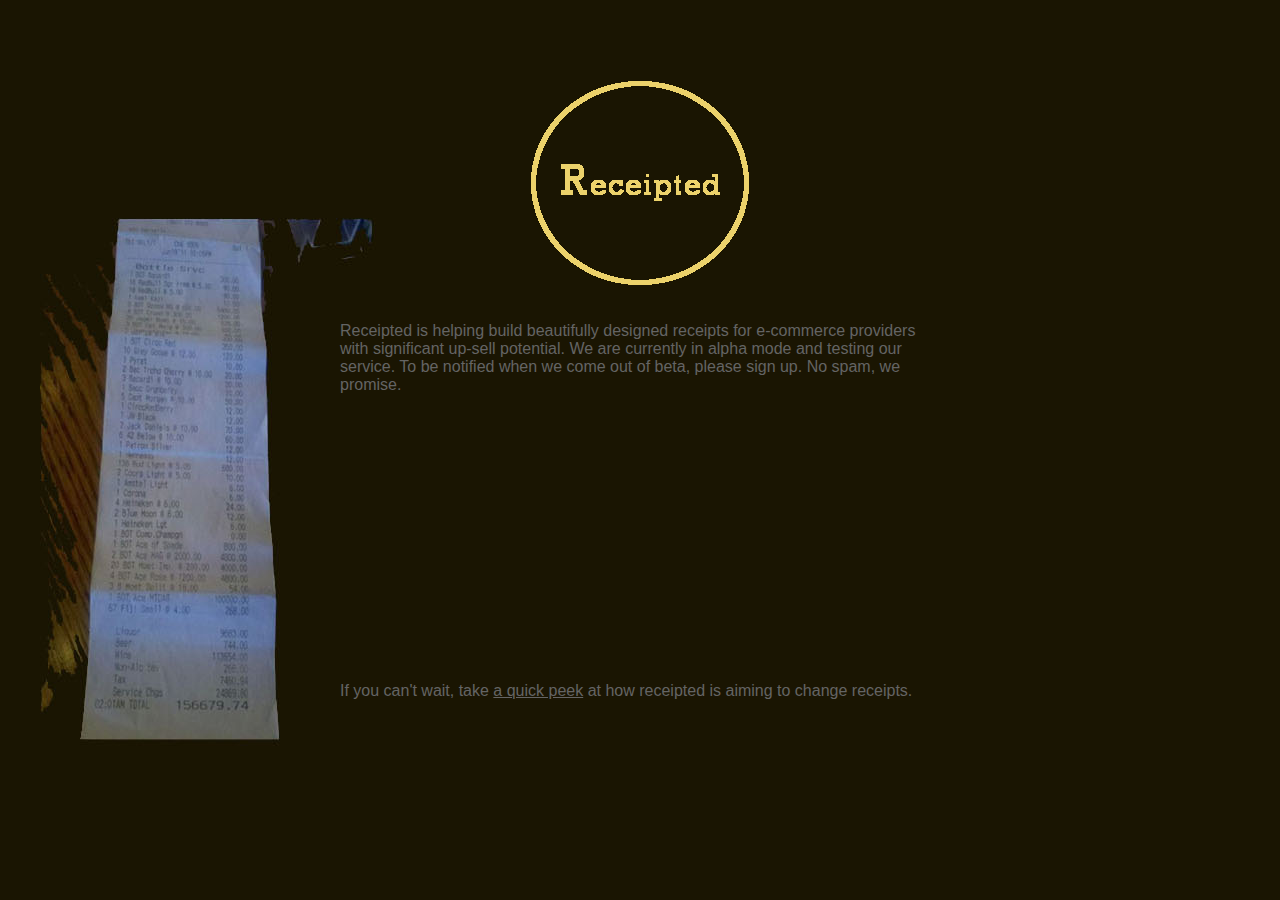
==== commit f5e47181: "Revised homepage" ====
--- a/index.html
+++ b/index.html
@@ -10,22 +10,37 @@
 	<meta name="description" content="Receipted provides beatifully designed e-mail receipts for merchants and customers for free.">
 	<meta name="keywords" content="receipts, html, e-mail, free, API, e-commerce, e-stores">
 	<LINK REL=StyleSheet HREF="css/custom-theme/style.css" TYPE="text/css">
+	<script type="text/javascript">
+
+	  var _gaq = _gaq || [];
+	  _gaq.push(['_setAccount', 'UA-28258970-1']);
+	  _gaq.push(['_trackPageview']);
+
+	  (function() {
+	    var ga = document.createElement('script'); ga.type = 'text/javascript'; ga.async = true;
+	    ga.src = ('https:' == document.location.protocol ? 'https://ssl' : 'http://www') + '.google-analytics.com/ga.js';
+	    var s = document.getElementsByTagName('script')[0]; s.parentNode.insertBefore(ga, s);
+	  })();
+
+	</script>
 </head>
-<body>
+<body id="homeBackground">
+		<div id="homeLogo">
+			<img src="Receipted Logo.png">
+		</div>
 	
-	<div id="homeLogo">
-		<img src="Receipted Logo.png">
-	</div>
-	
-	<div id="homePitch">
-		<h2>
-			Receipted is helping build beautifully designed receipts for e-commerce providers with significant up-sell potential. We are currently in alpha mode and testing our service. To be notified when we come out of beta, please sign up. No spam, we promise.
-		</h2>
-		<br>
-		<br>
-		<br>
-		<iframe src="https://docs.google.com/spreadsheet/embeddedform?formkey=dGRad00tb3FicklVTHNVXzRsZm5RSnc6MQ" width="100%" height="230" frameborder="0" marginheight="0" marginwidth="0">Loading...</iframe>
-	</div>
-
+		<div id="homePitch">
+			<h2>
+				Receipted is helping build beautifully designed receipts for e-commerce providers with significant up-sell potential. We are currently in alpha mode and testing our service. To be notified when we come out of beta, please sign up. No spam, we promise.
+			</h2>
+			<br>
+			<br>
+			<br>
+			<iframe src="https://docs.google.com/spreadsheet/embeddedform?formkey=dGRad00tb3FicklVTHNVXzRsZm5RSnc6MQ" width="100%" height="230" frameborder="0" marginheight="0" marginwidth="0">Loading...</iframe>
+			<br>
+			<br>
+			<h2>
+				If you can't wait, take <a href="http://rcptd.com/test5.html">a quick peek</a> at how receipted is aiming to change receipts.
+		</div>
 </body>
 </html>
--- a/css/custom-theme/style.css
+++ b/css/custom-theme/style.css
@@ -7,6 +7,14 @@
 body
 {
 	background-color:rgb(236,210,107);
+	font-family:"Century Gothic",Helvetica,Verdana;
+}
+
+#homeBackground
+{
+	background-image: url('Bruins-Bar-Tab-Full.jpg');
+	background-repeat: no-repeat;
+	background-position:left center;
 }
 
 h4
@@ -18,6 +26,14 @@
 	font-size:90%;
 }
 
+/*same as h4*/
+table
+{
+	font-weight:normal;
+	color:rgb(100,100,100);
+	font-family:"Century Gothic",Helvetica,Verdana;
+}
+
 h2
 {
 	display:inline;
@@ -27,6 +43,7 @@
 	font-size:100%;
 }
 
+
 a:link
 {
 	color:rgb(100,100,100);
@@ -41,7 +58,7 @@
 
 a:visited
 {
-	color:rgb(100,100,100);
+	color:rgb(200,100,100);
 	text-decoration: none; 
 }
 
@@ -126,7 +143,7 @@
 {
 	background-color:rgb(220,220,220);
 	width:90%;
-	height:70px;
+	height:100px;
 	margin-left:auto;
 	margin-right:auto;
 	padding:5px;
@@ -144,27 +161,24 @@
 #itemOneDescription
 {
 	float:left;
-	font-family:"Century Gothic";
+	font-size:120%;
 	margin-left:15px;
-	position:absolute;
-	top:38%;
-	left:9%;
+	position:relative;
+	top:37%;
 }
 
 #itemOnePrice
 {
 	float:right;
-	font-family:"Century Gothic";
 	font-size:150%;
 	position:relative;
-	top:28%;
+	top:34%;
 	right:5%;
 }
 
 #shippingInfo
 {
 	width:90%;
-	font-family:"Century Gothic";
 	margin-left:auto;
 	margin-right:auto;
 }
@@ -172,7 +186,6 @@
 #paymentInfo
 {
 	width:90%;
-	font-family:"Century Gothic";
 	margin-left:auto;
 	margin-right:auto;
 }
@@ -180,7 +193,6 @@
 #specialOffer
 {
 	width:90%;
-	font-family:"Century Gothic";
 	margin-left:auto;
 	margin-right:auto;
 }
@@ -188,14 +200,12 @@
 #suggestedProducts
 {
 	width:90%;
-	font-family:"Century Gothic";
 	margin-left:auto;
 	margin-right:auto;
 }
 
 #suggestedProductsVert
 {
-	font-family:"Century Gothic";
 	float:right;
 	position:relative;
 	bottom:420px;
@@ -204,6 +214,11 @@
 	padding:2px;
 }
 
+
+/*
+ * EndBeto's Code
+ */
+
 /*image scroller code by jquery tools*/
 
 /*
@@ -216,7 +231,7 @@
 	position:relative;
 	overflow:hidden;
 	width: 89%;
-	height:90px;
+	height:145px;
 }
 
 .scrollableVert {
@@ -239,7 +254,7 @@
 	/* this cannot be too large */
 	width:20000em;
 	position:absolute;
-	height:90px;
+	height:inherit;
 }
 
 .scrollable .itemsVert {
@@ -270,21 +285,21 @@
 	width:20px;
 	height:20px;
 	float:left;
-	margin:27px 10px;
+	margin:10% 5px 10% 5px;
 	cursor:pointer;
 	font-size:1px;
 }
 
 
 /* right */
-a.right 				{ background-position: 0px -20px; clear:right; margin-right: 0px;}
-a.right:hover 		{ background-position:-20px -20px; }
+a.right 		{ background-position: 0px -20px; clear:right; margin-right: 0px;}
+a.right:hover 	{ background-position:-20px -20px; }
 a.right:active 	{ background-position:-40px -20px; } 
 
 
 /* left */
-a.left				{ margin-left: 0px; } 
-a.left:hover  		{ background-position:-20px 0; }
+/*a.left			{ margin-left: 0px; } */
+a.left:hover  	{ background-position:-20px 0; }
 a.left:active  	{ background-position:-40px 0; }
 
 /* up and down */
@@ -295,12 +310,12 @@
 }
 
 /* up */
-a.up:hover  		{ background-position:-20px 0; }
-a.up:active  		{ background-position:-40px 0; }
+a.up:hover  	{ background-position:-20px 0; }
+a.up:active  	{ background-position:-40px 0; }
 
 /* down */
-a.down 				{ background-position: 0 -20px; }
-a.down:hover  		{ background-position:-20px -20px; }
+a.down 			{ background-position: 0 -20px; }
+a.down:hover  	{ background-position:-20px -20px; }
 a.down:active  	{ background-position:-40px -20px; }
 
 /* disabled navigational button */
@@ -322,7 +337,3 @@
 	top:.5em;
 	margin-bottom:3px;
 }
-
-/*
- * EndBeto's Code
- */
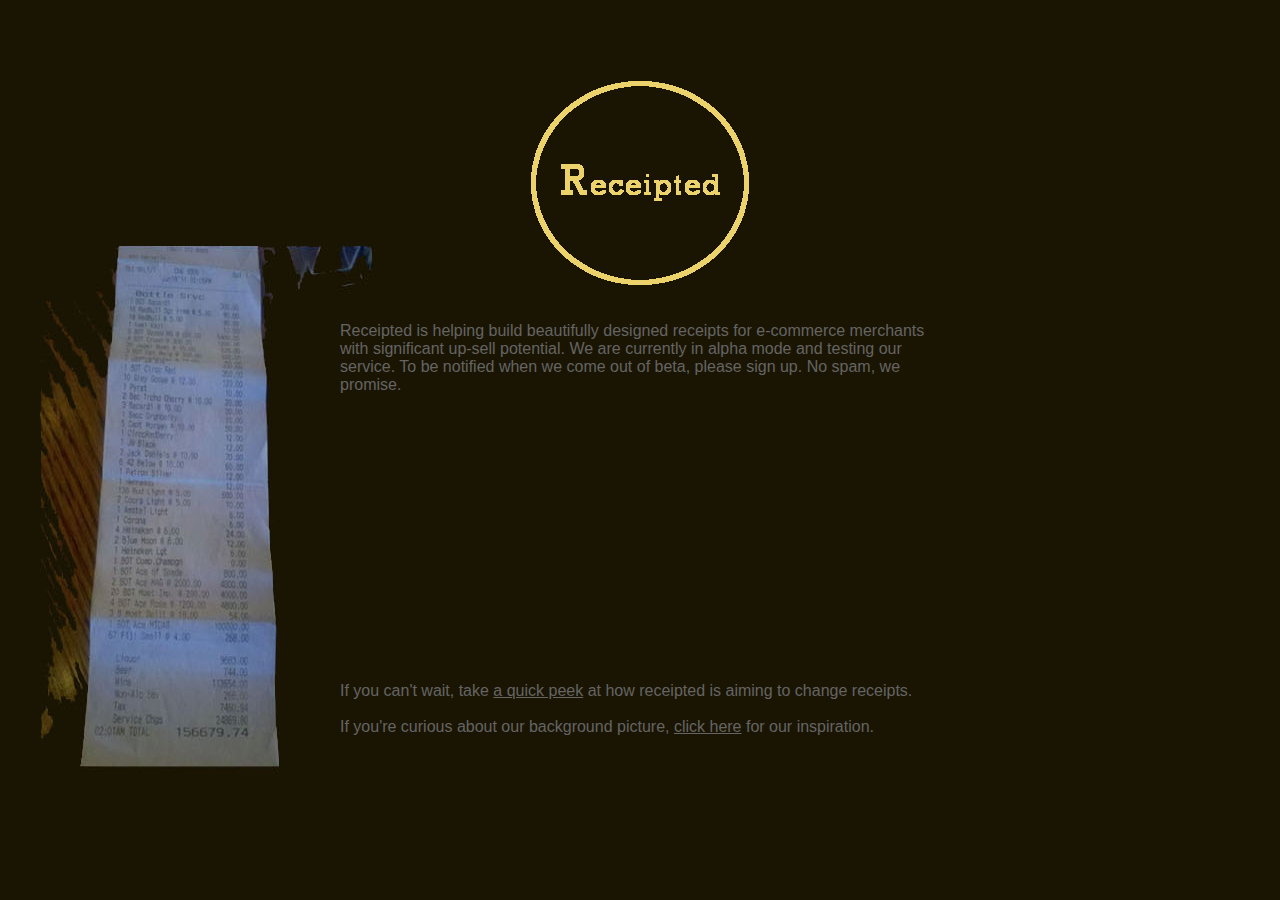
==== commit 6b7066f6: "New Idea" ====
--- a/index.html
+++ b/index.html
@@ -31,7 +31,7 @@
 	
 		<div id="homePitch">
 			<h2>
-				Receipted is helping build beautifully designed receipts for e-commerce providers with significant up-sell potential. We are currently in alpha mode and testing our service. To be notified when we come out of beta, please sign up. No spam, we promise.
+				Receipted is helping build beautifully designed receipts for e-commerce merchants with significant up-sell potential. We are currently in alpha mode and testing our service. To be notified when we come out of beta, please sign up. No spam, we promise.
 			</h2>
 			<br>
 			<br>
@@ -41,6 +41,14 @@
 			<br>
 			<h2>
 				If you can't wait, take <a href="http://rcptd.com/test5.html">a quick peek</a> at how receipted is aiming to change receipts.
+			</h2>
+			<br>
+			<br>
+			<h2>
+				If you're curious about our background picture, <a href="http://eater.com/archives/2011/06/20/boston-bruins-celebration-racks-up-157000-bar-tab.php">click here</a> for our inspiration.
+			</h2>
+			<br>
+			<br>
 		</div>
 </body>
 </html>
--- a/css/custom-theme/style.css
+++ b/css/custom-theme/style.css
@@ -15,6 +15,12 @@
 	background-image: url('Bruins-Bar-Tab-Full.jpg');
 	background-repeat: no-repeat;
 	background-position:left center;
+}
+
+p
+{
+	font-size:75%;
+	color:rgb(30,30,30);
 }
 
 h4
@@ -207,13 +213,24 @@
 #suggestedProductsVert
 {
 	float:right;
-	position:relative;
-	bottom:420px;
-	right:13.2em;
+	padding:0px 10px;
+	position:absolute;
+	top:0.1em;
+	left:35em;
 	background-color:rgb(220,220,220);
-	padding:2px;
-}
-
+	height:99%;
+	width:12em;
+}
+
+#didYouKnow
+{
+	padding:5px 5px 1px 5px;
+	background-color:white;
+}
+#facebook
+{
+	background-color:white;
+}
 
 /*
  * EndBeto's Code
@@ -239,8 +256,8 @@
 	/* required settings */
 	position:relative;
 	overflow:hidden;
-	width: 138px;
-	height:276px;
+	width: 70%;
+	height:145px;
 }
 
 /*
